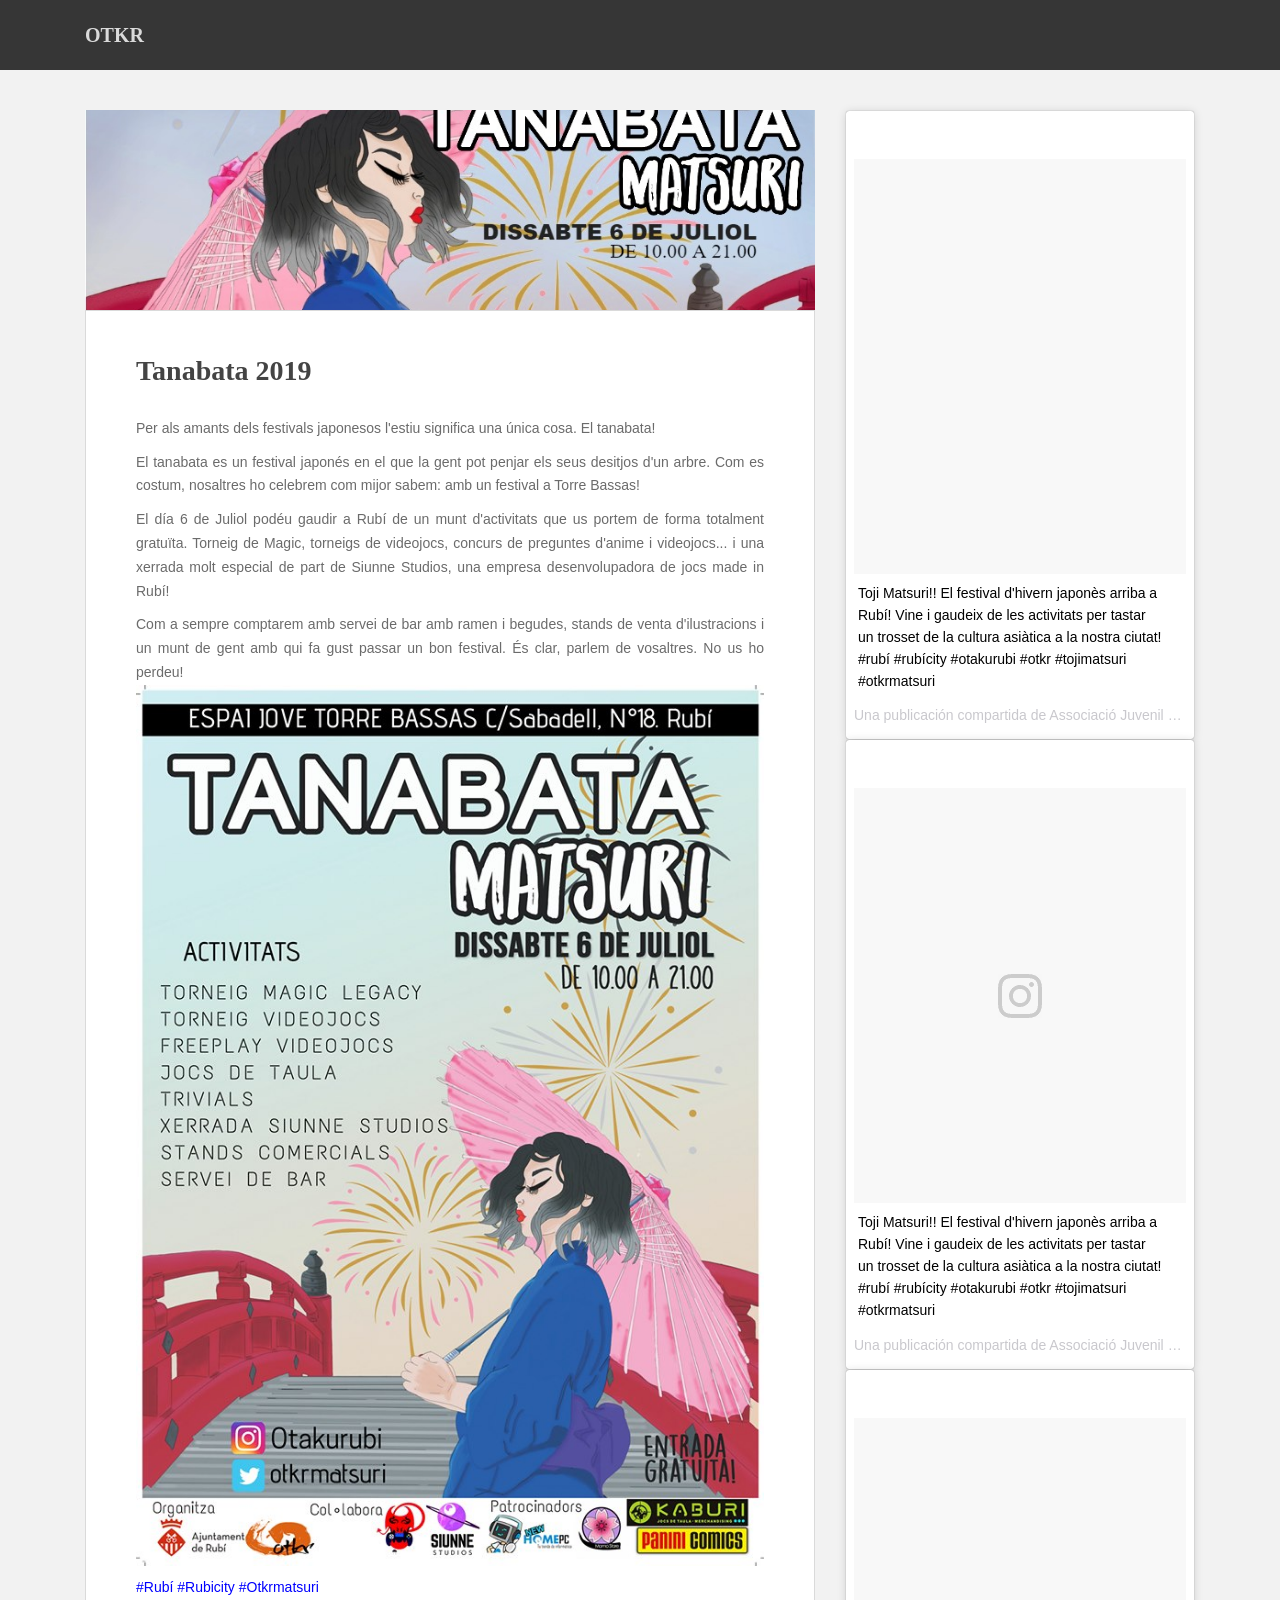
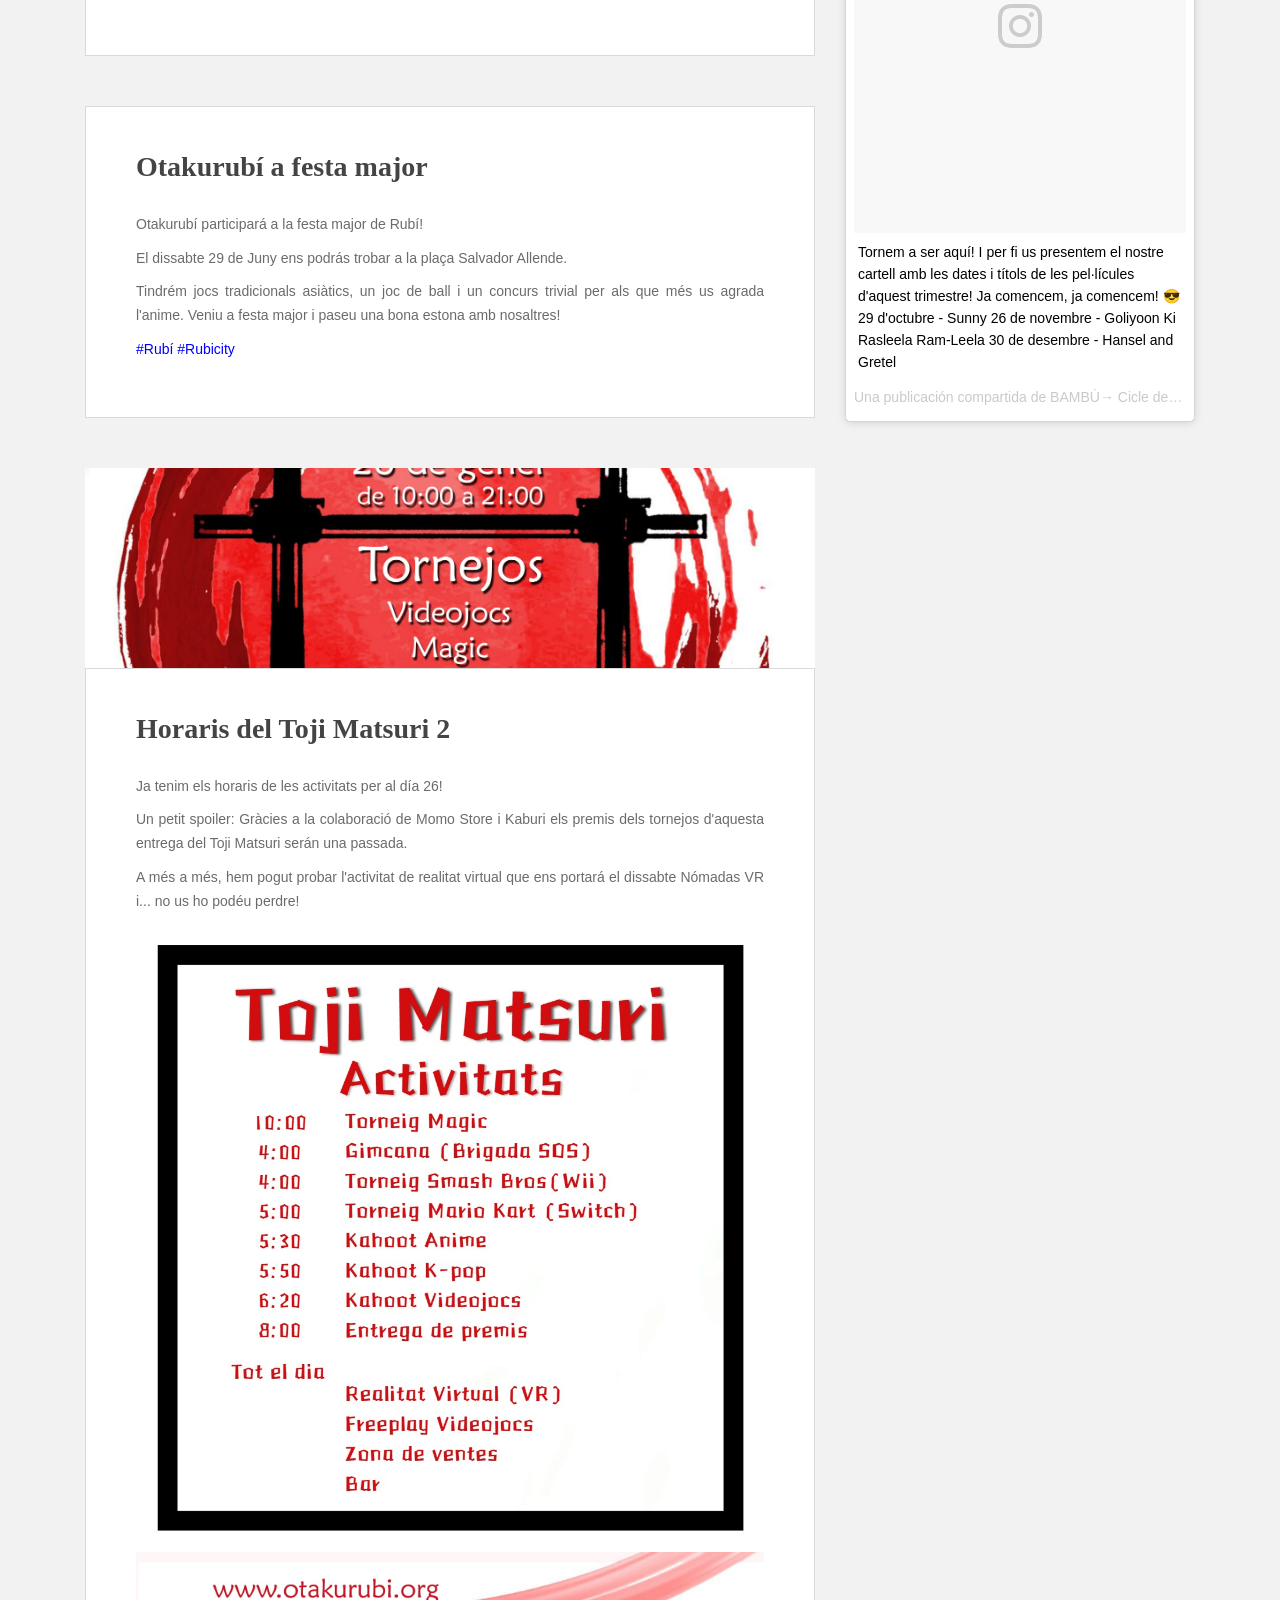
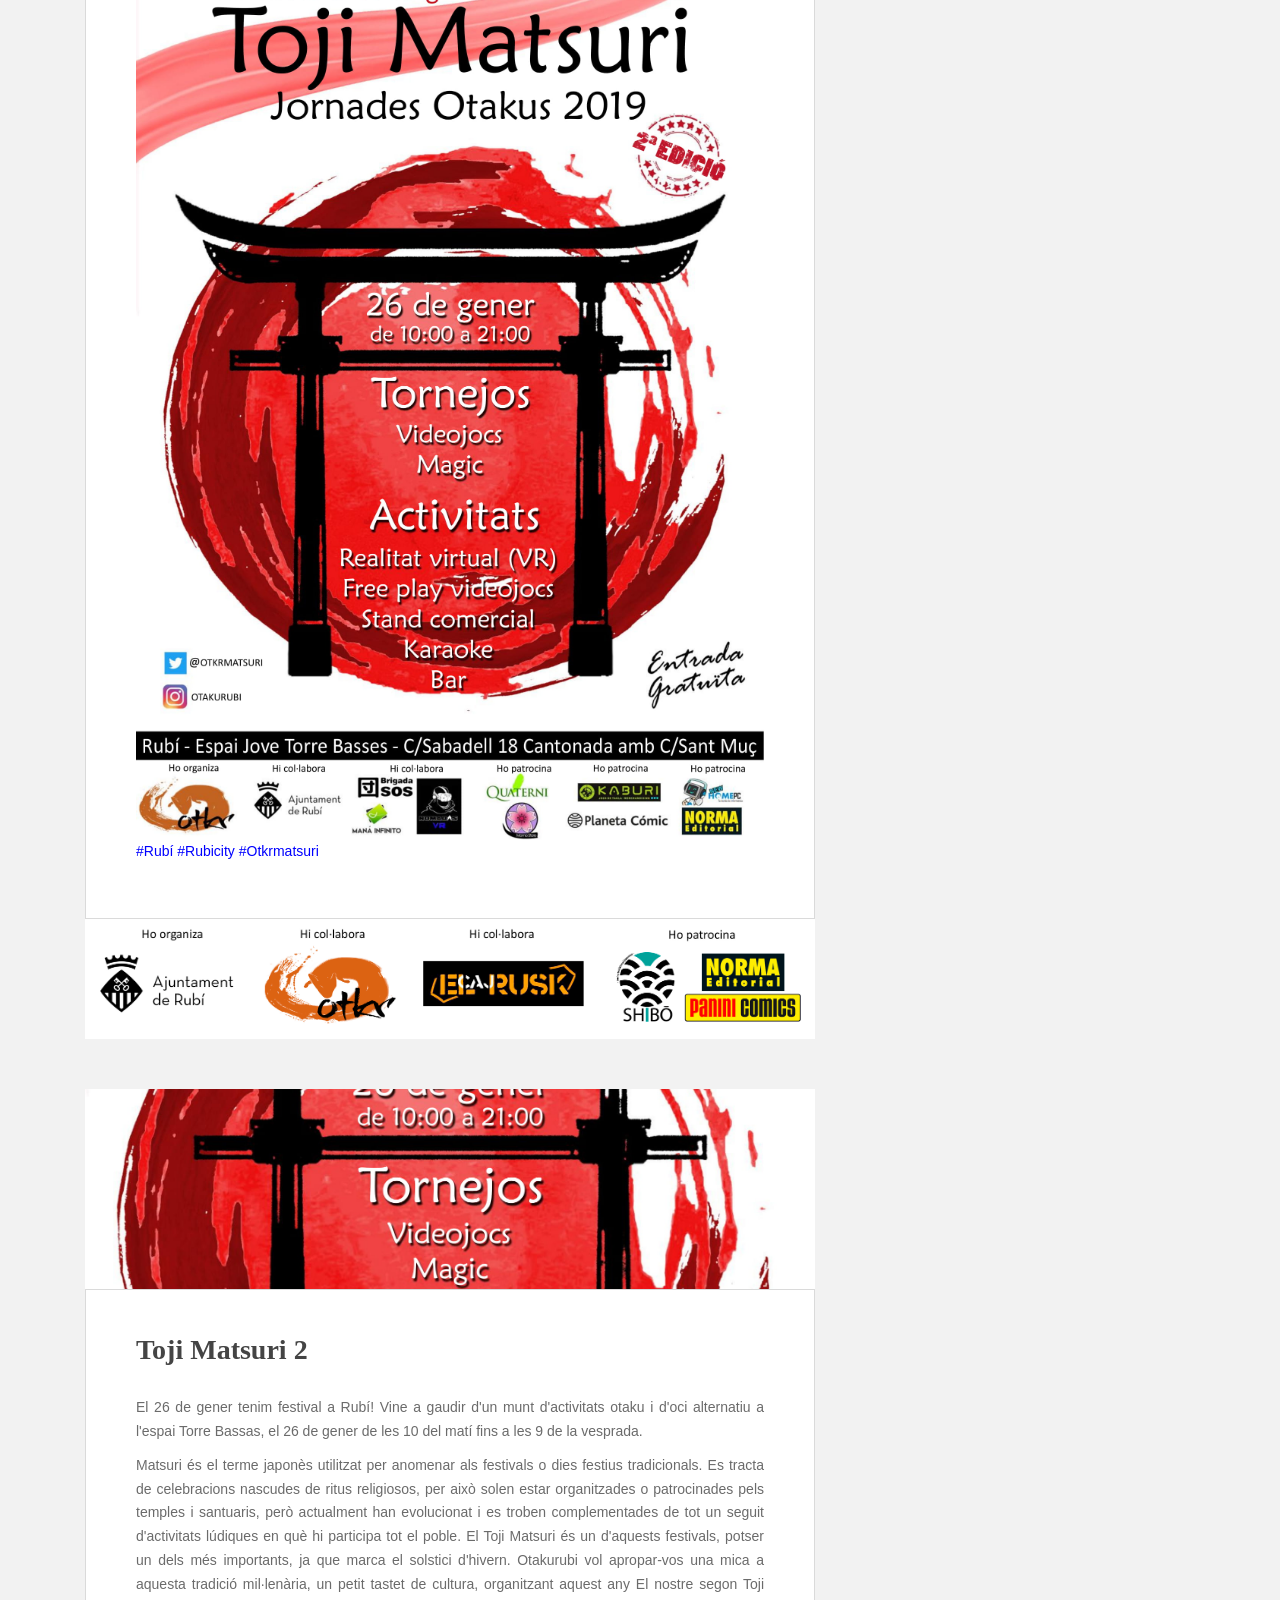
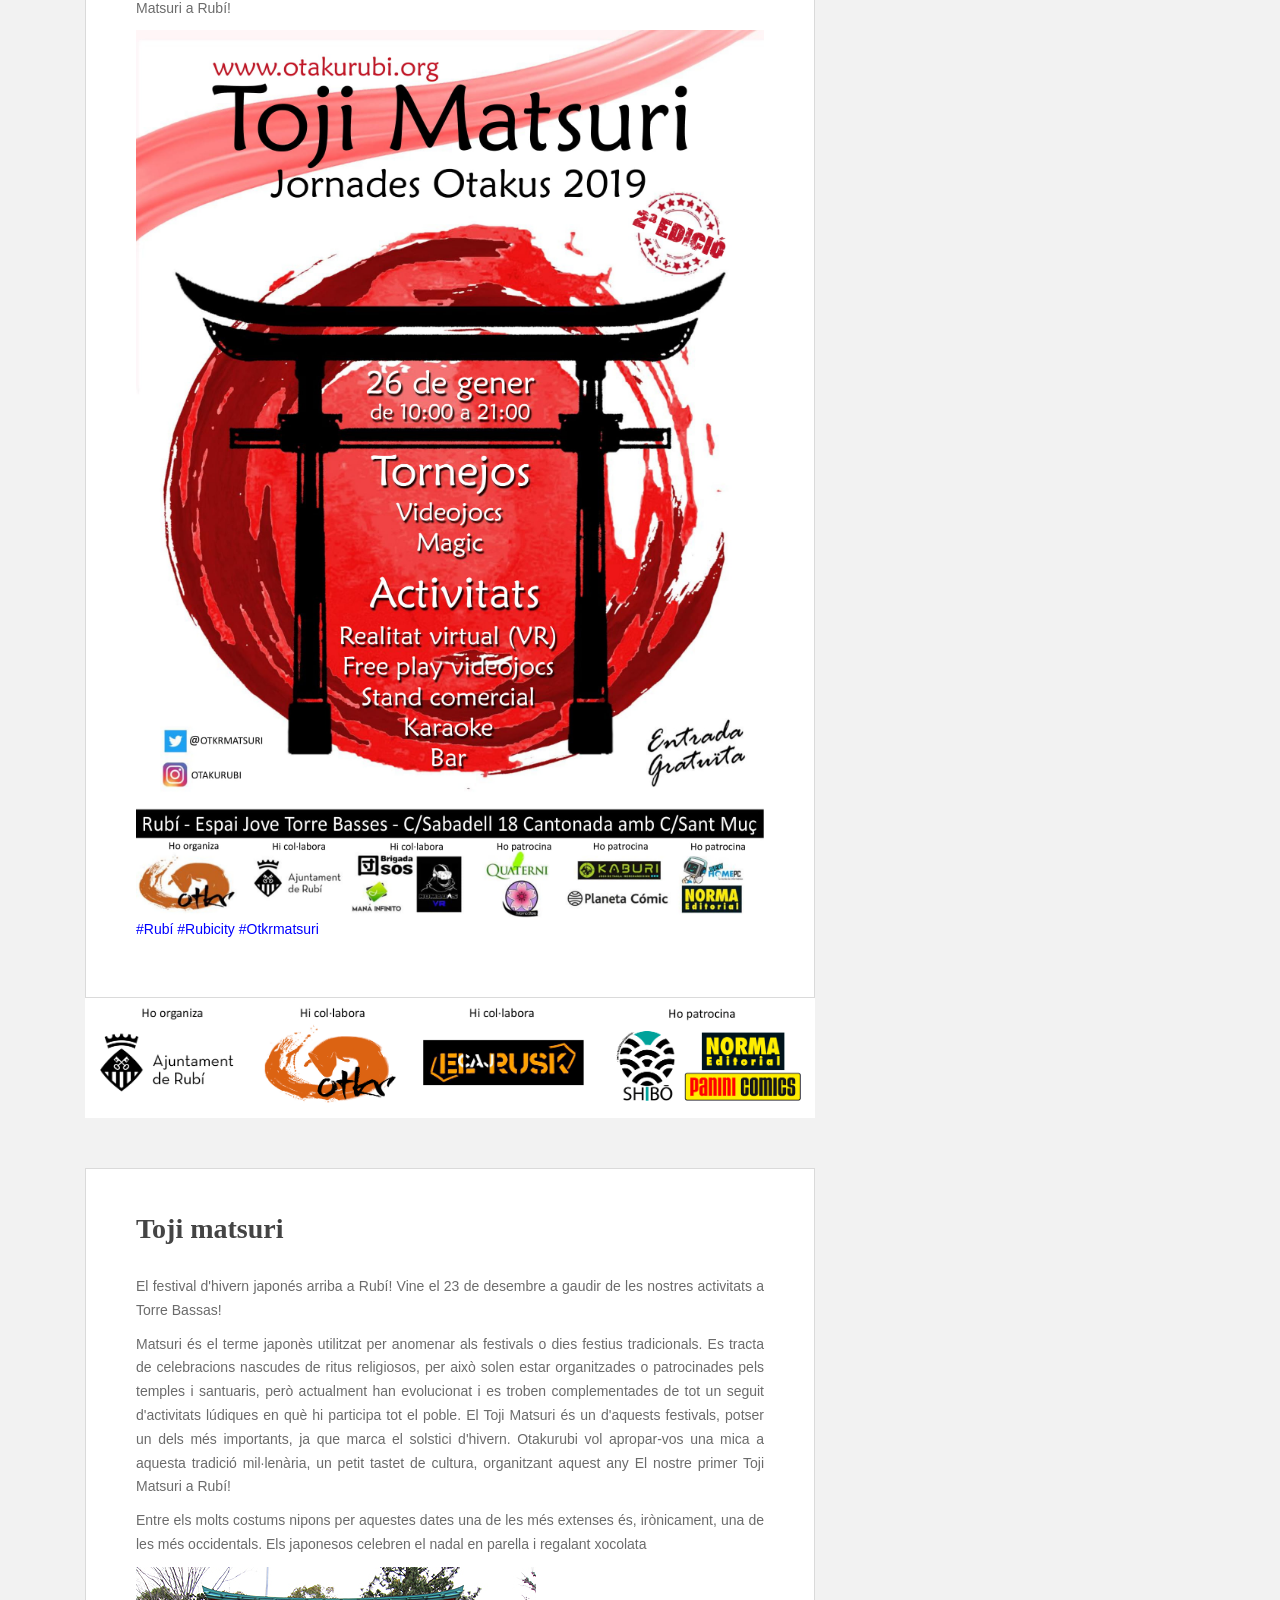
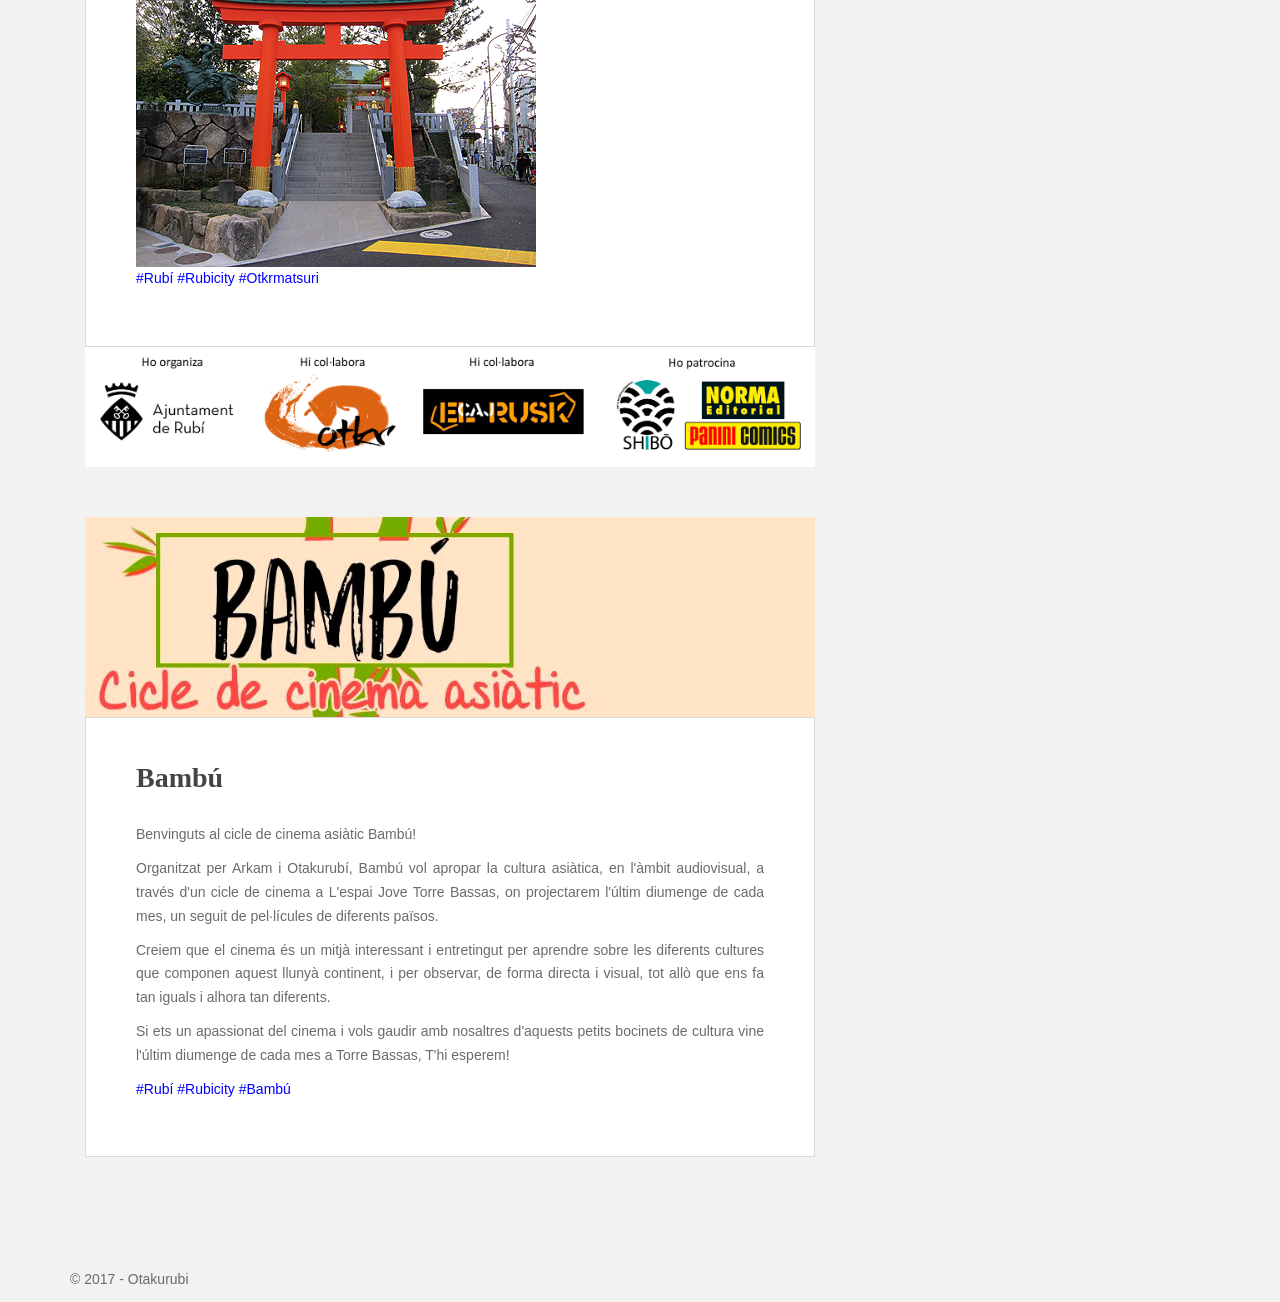
==== index.html @ 257b8c0d "Agregar archivos de proyecto." ====
<!DOCTYPE html>
<!-- saved from url=(0023)http://localhost:58966/ -->
<html style="" class=" js flexbox flexboxlegacy canvas canvastext webgl no-touch geolocation postmessage websqldatabase indexeddb hashchange history draganddrop websockets rgba hsla multiplebgs backgroundsize borderimage borderradius boxshadow textshadow opacity cssanimations csscolumns cssgradients cssreflections csstransforms csstransforms3d csstransitions fontface generatedcontent video audio localstorage sessionstorage webworkers applicationcache svg inlinesvg smil svgclippaths"><head><meta http-equiv="Content-Type" content="text/html; charset=UTF-8">
    
    
    <meta name="viewport" content="width=device-width, initial-scale=1.0">
    <title>Associació juvenil Otakurubí</title>
    <link href="content/bootstrap.css" rel="stylesheet">
<link href="content/site.css" rel="stylesheet">
<link href="content/custom.css" rel="stylesheet">

    <script src="content/modernizr-2.6.2.js.descarga"></script><style>@media print {#ghostery-purple-box {display:none !important}}</style>

    <link href="content/flexslider.css" rel="stylesheet">
	<!-- Global site tag (gtag.js) - Google Analytics -->
	<script async src="https://www.googletagmanager.com/gtag/js?id=UA-10440698-1"></script>
	<script>
	  window.dataLayer = window.dataLayer || [];
	  function gtag(){dataLayer.push(arguments);}
	  gtag('js', new Date());

	  gtag('config', 'UA-10440698-1');
	</script>
</head>
<body class="home blog group-blog infinite-scroll" style="">

    <div id="page" class="hfeed site">
        <header id="masthead" class="site-header" role="banner" style="margin-bottom: 70px;">
            <nav class="navbar navbar-default navbar-fixed-top" role="navigation">
                <div class="container">
                    <div class="row">
                        <div class="site-navigation-inner col-sm-12">
                            <div class="navbar-header">
                                <button type="button" class="btn navbar-toggle" data-toggle="collapse" data-target=".navbar-ex1-collapse">
                                    <span class="sr-only">Toggle navigation</span>
                                    <span class="icon-bar"></span>
                                    <span class="icon-bar"></span>
                                    <span class="icon-bar"></span>
                                </button>

                                <div id="logo">
                                    <h1 class="site-name">
                                        <a class="navbar-brand" href="#">OTKR</a>
                                        
                                    </h1>
                                </div><!-- end of #logo -->
                            </div>
                            <div class="collapse navbar-collapse navbar-ex1-collapse">
                                
                            </div>
                        </div>
                    </div>
                </div>
            </nav><!-- .site-navigation -->
        </header>
        
        <div id="content" class="site-content">
            
            <div class="container body-content">

                <div class="container main-content-area">
                    <div class="row side-pull-left">

                        


<div class="main-content-inner col-sm-12 col-md-8">
    <div id="primary" class="content-area">
        <main id="main" class="site-main" role="main">
		<article id="post-1242" class="post-1241 post type-post status-publish format-standard has-post-thumbnail sticky hentry category-featured tag-sticky-2 tag-template">
                <div class="blog-item-wrap">
                    <div class="imgBanerBlog" style="background-image:url(IMG/Tanabata2019Small.jpg)"></div>
                    <div class="post-inner-content">
                        <header class="entry-header page-header">
                            <h2 class="entry-title"><a href="javascrip:" rel="bookmark">Tanabata 2019</a></h2>
                        </header><!-- .entry-header -->
                        <div class="entry-content">
                            <p>Per als amants dels festivals japonesos l'estiu significa una única cosa. El tanabata!</p>
							<p>El tanabata es un festival japonés en el que la gent pot penjar els seus desitjos d'un arbre. Com es costum, nosaltres ho celebrem com mijor sabem: amb un festival a Torre Bassas!</p>
							<p>El día 6 de Juliol podéu gaudir a Rubí de un munt d'activitats que us portem de forma totalment gratuïta. Torneig de Magic, torneigs de videojocs, concurs de preguntes d'anime i videojocs... i una xerrada molt especial de part de Siunne Studios, una empresa desenvolupadora de jocs made in Rubí!</p>
							<p>Com a sempre comptarem amb servei de bar amb ramen i begudes, stands de venta d'ilustracions i un munt de gent amb qui fa gust passar un bon festival. És clar, parlem de vosaltres. No us ho perdeu!
							<img src="IMG/Tanabata2019.jpg">
                            <p style="color:blue">#Rubí #Rubicity #Otkrmatsuri</p>
                            
                        </div><!-- .entry-content -->
                    </div>
                </div>
            </article>
		<article id="post-1242" class="post-1241 post type-post status-publish format-standard has-post-thumbnail sticky hentry category-featured tag-sticky-2 tag-template">
                <div class="blog-item-wrap">
                    <div class="post-inner-content">
                        <header class="entry-header page-header">
                            <h2 class="entry-title"><a href="javascrip:" rel="bookmark">Otakurubí a festa major</a></h2>
                        </header><!-- .entry-header -->
                        <div class="entry-content">
                            <p>Otakurubí participará a la festa major de Rubí!</p>
							<p>El dissabte 29 de Juny ens podrás trobar a la plaça Salvador Allende.</p>
							<p>Tindrém jocs tradicionals asiàtics, un joc de ball i un concurs trivial per als que més us agrada l'anime. Veniu a festa major i paseu una bona estona amb nosaltres!</p>
                            <p style="color:blue">#Rubí #Rubicity</p>
                            
                        </div><!-- .entry-content -->
                    </div>
                </div>
            </article>
			<article id="post-1242" class="post-1241 post type-post status-publish format-standard has-post-thumbnail sticky hentry category-featured tag-sticky-2 tag-template">
                <div class="blog-item-wrap">
                    <div class="imgBanerBlog" style="background-image:url(IMG/tojimatsuri2.jpg)"></div>
                    <div class="post-inner-content">
                        <header class="entry-header page-header">
                            <h2 class="entry-title"><a href="javascrip:" rel="bookmark">Horaris del Toji Matsuri 2</a></h2>
                        </header><!-- .entry-header -->
                        <div class="entry-content">
                            <p>Ja tenim els horaris de les activitats per al día 26!</p>
							<p>Un petit spoiler: Gràcies a la colaboració de Momo Store i Kaburi els premis dels tornejos d'aquesta entrega del Toji Matsuri serán una passada.</p>
							<p>A més a més, hem pogut probar l'activitat de realitat virtual que ens portará el dissabte Nómadas VR i... no us ho podéu perdre!</p>
							<img src="IMG/TojiMatsuri2Horarios.jpg">
                            <img src="IMG/tojimatsuri2.jpg">
                            <p style="color:blue">#Rubí #Rubicity #Otkrmatsuri</p>
                            
                        </div><!-- .entry-content -->
                    </div>
                    <div class="imgFooterBlog" style="background-image:url(IMG/PiedepaginaLogos.jpg)"></div>
                </div>
            </article>
			<article id="post-1242" class="post-1241 post type-post status-publish format-standard has-post-thumbnail sticky hentry category-featured tag-sticky-2 tag-template">
                <div class="blog-item-wrap">
                    <div class="imgBanerBlog" style="background-image:url(IMG/tojimatsuri2.jpg)"></div>
                    <div class="post-inner-content">
                        <header class="entry-header page-header">
                            <h2 class="entry-title"><a href="javascrip:" rel="bookmark">Toji Matsuri 2</a></h2>
                        </header><!-- .entry-header -->
                        <div class="entry-content">
                            <p>El 26 de gener tenim festival a Rubí! Vine a gaudir d'un munt d'activitats otaku i d'oci alternatiu a l'espai Torre Bassas, el 26 de gener de les 10 del matí fins a les 9 de la vesprada. </p>
                            <p>Matsuri és el terme japonès utilitzat per anomenar als festivals o dies festius tradicionals. Es tracta de celebracions nascudes de ritus religiosos, per això solen estar organitzades o patrocinades pels temples i santuaris, però actualment han evolucionat i es troben complementades de tot un seguit d'activitats lúdiques en què hi participa tot el poble. El Toji Matsuri és un d'aquests festivals, potser un dels més importants, ja que marca el solstici d'hivern. Otakurubi vol apropar-vos una mica a aquesta tradició mil·lenària, un petit tastet de cultura, organitzant aquest any El nostre segon Toji Matsuri a Rubí!</p>
                            <img src="IMG/tojimatsuri2.jpg">
                            <p style="color:blue">#Rubí #Rubicity #Otkrmatsuri</p>
                            
                        </div><!-- .entry-content -->
                    </div>
                    <div class="imgFooterBlog" style="background-image:url(IMG/PiedepaginaLogos.jpg)"></div>
                </div>
            </article>
            <article id="post-1241" class="post-1241 post type-post status-publish format-standard has-post-thumbnail sticky hentry category-featured tag-sticky-2 tag-template">
                <div class="blog-item-wrap">
                    <div class="post-inner-content">
                        <header class="entry-header page-header">
                            <h2 class="entry-title"><a href="javascrip:" rel="bookmark">Toji matsuri</a></h2>
                        </header><!-- .entry-header -->
                        <div class="entry-content">
                            <p>El festival d'hivern japonés arriba a Rubí! Vine el 23 de desembre a gaudir de les nostres activitats a Torre Bassas! </p>
                            <p>Matsuri és el terme japonès utilitzat per anomenar als festivals o dies festius tradicionals. Es tracta de celebracions nascudes de ritus religiosos, per això solen estar organitzades o patrocinades pels temples i santuaris, però actualment han evolucionat i es troben complementades de tot un seguit d'activitats lúdiques en què hi participa tot el poble. El Toji Matsuri és un d'aquests festivals, potser un dels més importants, ja que marca el solstici d'hivern. Otakurubi vol apropar-vos una mica a aquesta tradició mil·lenària, un petit tastet de cultura, organitzant aquest any El nostre primer Toji Matsuri a Rubí!</p>
                            <p>Entre els molts costums nipons per aquestes dates una de les més extenses és, irònicament, una de les més occidentals. Els japonesos celebren el nadal en parella i regalant xocolata</p>
                            <img src="content/img_2198.jpg">
                            <p style="color:blue">#Rubí #Rubicity #Otkrmatsuri</p>
                            
                        </div><!-- .entry-content -->
                    </div>
                    <div class="imgFooterBlog" style="background-image:url(IMG/PiedepaginaLogos.jpg)"></div>
                </div>
            </article>
            <article id="post-1241" class="post-1241 post type-post status-publish format-standard has-post-thumbnail sticky hentry category-featured tag-sticky-2 tag-template">
                <div class="blog-item-wrap">
                    <div class="imgBanerBlog" style="background-image:url(IMG/loboBambu.jpg)"></div>
                    <div class="post-inner-content">
                        <header class="entry-header page-header">
                            <h2 class="entry-title"><a href="javascrip:" rel="bookmark">Bambú</a></h2>
                        </header><!-- .entry-header -->
                        <div class="entry-content">
                            <p>Benvinguts al cicle de cinema asiàtic Bambú!</p>
                            <p>Organitzat per Arkam i Otakurubí, Bambú vol apropar la cultura asiàtica, en l'àmbit audiovisual, a través d'un cicle de cinema a L'espai Jove Torre Bassas, on projectarem l'últim diumenge de cada mes, un seguit de pel·lícules de diferents països.</p>
                            <p>Creiem que el cinema és un mitjà interessant i entretingut per aprendre sobre les diferents cultures que componen aquest llunyà continent, i per observar, de forma directa i visual, tot allò que ens fa tan iguals i alhora tan diferents.</p>
                            <p>Si ets un apassionat del cinema i vols gaudir amb nosaltres d'aquests petits bocinets de cultura vine l'últim diumenge de cada mes a Torre Bassas, T'hi esperem!</p>
                            <p style="color:blue">#Rubí #Rubicity #Bambú</p>
                            
                        </div><!-- .entry-content -->
                    </div>
                </div>
            </article><!-- #post-## -->
            <!-- #post-## -->
            
            
        </main><!-- #main -->
    </div><!-- #primary -->

</div><!-- close .main-content-inner -->

<!-- https://www.instagram.com/p/Bsoez0GHmIy/ -->

<div class="main-content-inner col-sm-12 col-md-4">
	<blockquote class="instagram-media" data-instgrm-captioned data-instgrm-version="7" style="background:#FFF; border:0; border-radius:3px; box-shadow:0 0 1px 0 rgba(0,0,0,0.5),0 1px 10px 0 rgba(0,0,0,0.15); margin: 1px; max-width:658px; padding:0; width:99.375%; width:-webkit-calc(100% - 2px); width:calc(100% - 2px);">
        <div style="padding:8px;">
            <div style="background:#F8F8F8; line-height:0; margin-top:40px; padding:62.5% 0; text-align:center; width:100%;">
                <div style="background:url("IMG/tojimatsuri2.jpg"); display:block; height:44px; margin:0 auto -44px; position:relative; top:-22px; width:44px;"></div>
            </div> <p style="margin:8px 0 0 0; padding:0 4px;"> <a href="https://www.instagram.com/p/Bsoez0GHmIy/" style="color:#000; font-family:Arial,sans-serif; font-size:14px; font-style:normal; font-weight:normal; line-height:17px; text-decoration:none; word-wrap:break-word;" target="_blank">Toji Matsuri!! El festival d&#39;hivern japonès arriba a Rubí! Vine i gaudeix de les activitats per tastar un trosset de la cultura asiàtica a la nostra ciutat! #rubí #rubícity #otakurubi #otkr #tojimatsuri #otkrmatsuri</a></p> <p style="color:#c9c8cd; font-family:Arial,sans-serif; font-size:14px; line-height:17px; margin-bottom:0; margin-top:8px; overflow:hidden; padding:8px 0 7px; text-align:center; text-overflow:ellipsis; white-space:nowrap;">
                Una publicación compartida de Associació Juvenil OTKR (@@otakurubi) el <time style="font-family:Arial,sans-serif; font-size:14px; line-height:17px;" datetime="2017-12-05T08:42:07+00:00">5 de Dic de 2017 a la(s) 12:42 PST</time>
            </p>
        </div>
    </blockquote>
    <blockquote class="instagram-media" data-instgrm-captioned data-instgrm-version="7" style="background:#FFF; border:0; border-radius:3px; box-shadow:0 0 1px 0 rgba(0,0,0,0.5),0 1px 10px 0 rgba(0,0,0,0.15); margin: 1px; max-width:658px; padding:0; width:99.375%; width:-webkit-calc(100% - 2px); width:calc(100% - 2px);">
        <div style="padding:8px;">
            <div style="background:#F8F8F8; line-height:0; margin-top:40px; padding:62.5% 0; text-align:center; width:100%;">
                <div style="background:url([data-uri]); display:block; height:44px; margin:0 auto -44px; position:relative; top:-22px; width:44px;"></div>
            </div> <p style="margin:8px 0 0 0; padding:0 4px;"> <a href="https://www.instagram.com/p/BcUHGSrhuIU/" style="color:#000; font-family:Arial,sans-serif; font-size:14px; font-style:normal; font-weight:normal; line-height:17px; text-decoration:none; word-wrap:break-word;" target="_blank">Toji Matsuri!! El festival d&#39;hivern japonès arriba a Rubí! Vine i gaudeix de les activitats per tastar un trosset de la cultura asiàtica a la nostra ciutat! #rubí #rubícity #otakurubi #otkr #tojimatsuri #otkrmatsuri</a></p> <p style="color:#c9c8cd; font-family:Arial,sans-serif; font-size:14px; line-height:17px; margin-bottom:0; margin-top:8px; overflow:hidden; padding:8px 0 7px; text-align:center; text-overflow:ellipsis; white-space:nowrap;">
                Una publicación compartida de Associació Juvenil OTKR (@@otakurubi) el <time style="font-family:Arial,sans-serif; font-size:14px; line-height:17px;" datetime="2017-12-05T08:42:07+00:00">5 de Dic de 2017 a la(s) 12:42 PST</time>
            </p>
        </div>
    </blockquote>
    <blockquote class="instagram-media" data-instgrm-captioned data-instgrm-version="7" style="background:#FFF; border:0; border-radius:3px; box-shadow:0 0 1px 0 rgba(0,0,0,0.5),0 1px 10px 0 rgba(0,0,0,0.15); margin: 1px; max-width:658px; padding:0; width:99.375%; width:-webkit-calc(100% - 2px); width:calc(100% - 2px);">
        <div style="padding:8px;">
            <div style="background:#F8F8F8; line-height:0; margin-top:40px; padding:62.58169934640523% 0; text-align:center; width:100%;">
                <div style="background:url([data-uri]); display:block; height:44px; margin:0 auto -44px; position:relative; top:-22px; width:44px;"></div>
            </div> <p style="margin:8px 0 0 0; padding:0 4px;"> <a href="https://www.instagram.com/p/BajaVX6nkO3/" style="color:#000; font-family:Arial,sans-serif; font-size:14px; font-style:normal; font-weight:normal; line-height:17px; text-decoration:none; word-wrap:break-word;" target="_blank">Tornem a ser aquí! I per fi us presentem el nostre cartell amb les dates i títols de les pel·lícules d&#39;aquest trimestre! Ja comencem, ja comencem! 😎 29 d&#39;octubre - Sunny 26 de novembre - Goliyoon Ki Rasleela Ram-Leela 30 de desembre - Hansel and Gretel</a></p> <p style="color:#c9c8cd; font-family:Arial,sans-serif; font-size:14px; line-height:17px; margin-bottom:0; margin-top:8px; overflow:hidden; padding:8px 0 7px; text-align:center; text-overflow:ellipsis; white-space:nowrap;">Una publicación compartida de BAMBÚ→ Cicle de cinema asiàtic (@@ccabambu) el <time style="font-family:Arial,sans-serif; font-size:14px; line-height:17px;" datetime="2017-10-22T14:16:01+00:00">22 de Oct de 2017 a la(s) 7:16 PDT</time></p>
        </div>
    </blockquote>
    <script async="" defer="" src="content/embeds.js.descarga"></script>
</div>

                        
                    </div><!-- close .row -->
                </div>


                <hr>
                <footer>
                    <p>© 2017 - Otakurubi</p>
                </footer>
            </div>
        </div>

    </div>

    <script src="content/jquery-1.10.2.js.descarga"></script>

    <script src="content/bootstrap.js.descarga"></script>
<script src="content/respond.js.descarga"></script>

    

<!-- Visual Studio Browser Link -->
<script type="application/json" id="__browserLink_initializationData">
    {"appName":"Chrome","requestId":"081233d9c78a4c979f58d828bb12b8c8"}
</script>
<script type="text/javascript" src="content/browserLink" async="async"></script>
<!-- End Browser Link -->





</body></html>
---- content/site.css ----
﻿/*body {
    padding-top: 50px;
    padding-bottom: 20px;
}*/

/* Set padding to keep content from hitting the edges */
.body-content {
    padding-left: 15px;
    padding-right: 15px;
}

/* Override the default bootstrap behavior where horizontal description lists 
   will truncate terms that are too long to fit in the left column 
*/
.dl-horizontal dt {
    white-space: normal;
}

/* Set width on the form input elements since they're 100% wide by default */
input,
select,
textarea {
    max-width: 280px;
}


/*--------------------------------------------------------*/
body {
    color: #6B6B6B;
    background-color: #F2F2F2;
    word-wrap: break-word;
    font-family: 'Open Sans', sans-serif;
    line-height: 1.7;
    font-size: 14px;
}

a {
    color: #DA4453;
    text-decoration: none;
    -webkit-transition: all 0.3s;
    -moz-transition: all 0.3s;
    -o-transition: all 0.3s;
    transition: all 0.3s;
}

    a:hover,
    a:focus {
        color: #DADADA;
        text-decoration: none;
    }

    a:focus {
        outline: thin dotted;
        outline: 5px auto -webkit-focus-ring-color;
        outline-offset: -2px;
    }

pre {
    width: 100%; /* specify width */
    white-space: pre-wrap; /* CSS3 browsers */
    white-space: -moz-pre-wrap !important; /* 1999+ Mozilla */
    white-space: -pre-wrap; /* Opera 4 thru 6 */
    white-space: -o-pre-wrap; /* Opera 7 and up */
    word-wrap: break-word; /* IE 5.5+ and up */
}

h1, h2, h3, h4, h5, h6, .h1, .h2, .h3, .h4, .h5, .h6 {
    color: #DA4453;
    font-weight: 700;
    font-family: 'Roboto Slab', serif;
}

h1,
.h1 {
    font-size: 28px;
}

h2,
.h2 {
    font-size: 24px;
}

h3,
.h3 {
    font-size: 20px;
}

h4,
.h4 {
    font-size: 16px;
}

h5,
.h5 {
    font-size: 14px;
}

h6,
.h6 {
    font-size: 13px;
}

img {
    height: auto; /* Make sure images are scaled correctly. */
    max-width: 100%; /* Adhere to container width. */
}

button,
input,
select,
textarea {
    font-size: 100%; /* Corrects font size not being inherited in all browsers */
    margin: 0; /* Addresses margins set differently in IE6/7, F3/4, S5, Chrome */
    vertical-align: baseline; /* Improves appearance and consistency in all browsers */
    *vertical-align: middle; /* Improves appearance and consistency in all browsers */
}

    input[type="checkbox"],
    input[type="radio"] {
        padding: 0; /* Addresses excess padding in IE8/9 */
    }

    input[type="search"] {
        -webkit-appearance: textfield; /* Addresses appearance set to searchfield in S5, Chrome */
        -webkit-box-sizing: content-box; /* Addresses box sizing set to border-box in S5, Chrome (include -moz to future-proof) */
        -moz-box-sizing: content-box;
        box-sizing: content-box;
    }

        input[type="search"]::-webkit-search-decoration { /* Corrects inner padding displayed oddly in S5, Chrome on OSX */
            -webkit-appearance: none;
        }

    button::-moz-focus-inner,
    input::-moz-focus-inner { /* Corrects inner padding and border displayed oddly in FF3/4 www.sitepen.com/blog/2008/05/14/the-devils-in-the-details-fixing-dojos-toolbar-buttons/ */
        border: 0;
        padding: 0;
    }

    input[type="text"],
    input[type="email"],
    input[type="tel"],
    input[type="url"],
    input[type="password"],
    input[type="search"],
    textarea {
        color: #666;
        border: 1px solid #E8E8E8;
        border-radius: 3px;
    }

        input[type="text"]:focus,
        input[type="email"]:focus,
        input[type="tel"]:focus,
        input[type="url"]:focus,
        input[type="password"]:focus,
        input[type="search"]:focus,
        textarea:focus {
            color: #111;
        }

    input[type="text"],
    input[type="email"],
    input[type="tel"],
    input[type="url"],
    input[type="password"],
    input[type="search"] {
        padding: 3px;
    }

textarea {
    overflow: auto; /* Removes default vertical scrollbar in IE6/7/8/9 */
    padding-left: 3px;
    vertical-align: top; /* Improves readability and alignment in all browsers */
    width: 100%;
}


/* Alignment */
.alignleft {
    display: inline;
    float: left;
    margin-right: 1.5em;
}

.alignright {
    display: inline;
    float: right;
    margin-left: 1.5em;
}

.aligncenter {
    clear: both;
    display: block;
    margin: 0 auto;
}

/* Layout */
.side-pull-left .main-content-inner {
    float: left;
}

.side-pull-right .main-content-inner {
    float: right;
}

.no-sidebar #secondary, .full-width #secondary {
    display: none;
}

.no-sidebar .main-content-inner {
    float: none;
    margin: 0 auto;
}

.full-width .main-content-inner {
    width: 100%;
}
/* Text meant only for screen readers */
.screen-reader-text {
    clip: rect(1px, 1px, 1px, 1px);
    position: absolute !important;
}

    .screen-reader-text:hover,
    .screen-reader-text:active,
    .screen-reader-text:focus {
        background-color: #f1f1f1;
        border-radius: 3px;
        box-shadow: 0 0 2px 2px rgba(0, 0, 0, 0.6);
        clip: auto !important;
        color: #21759b;
        display: block;
        font-size: 14px;
        font-weight: bold;
        height: auto;
        left: 5px;
        line-height: normal;
        padding: 15px 23px 14px;
        text-decoration: none;
        top: 5px;
        width: auto;
        z-index: 100000; /* Above WP toolbar */
    }

/* Clearing floats */
.clear:before,
.clear:after,
.gallery:before,
.gallery:after,
.entry-content:before,
.entry-content:after,
.comment-content:before,
.comment-content:after,
.site-header:before,
.site-header:after,
.site-content:before,
.site-content:after,
.site-footer:before,
.site-footer:after,
.home-widget-area:before {
    content: '';
    display: table;
}

.clear:after,
.entry-content:after,
.gallery:after,
.comment-content:after,
.site-header:after,
.site-content:after,
.site-footer:after,
.home-widget-area:before {
    clear: both;
}

/* =Content
----------------------------------------------- */

.sticky {
}

.hentry {
    margin: 0;
}

.byline,
.updated {
    display: none;
}

.single .byline,
.group-blog .byline {
    display: inline;
    margin-right: 0;
}

.page-content,
.entry-content,
.entry-summary {
    margin: 1.5em 0 0;
}

.page-links {
    clear: both;
    margin: 0 0 1.5em;
}

.main-content-area {
    margin-top: 40px;
    margin-bottom: 40px;
}
/* =Post styling
----------------------------------------------- */
.entry-meta a {
    font-size: 13px;
    color: #6B6B6B;
}

.entry-meta {
    margin-bottom: 30px;
}

footer.entry-meta {
    margin-bottom: 0;
}

.page-header {
    margin-top: 0;
    border-bottom: 0;
    padding-bottom: 0;
}

.entry-meta .fa {
    font-size: 14px;
    margin-right: 3px;
}

.entry-meta span {
    margin-right: 10px;
}

.entry-title {
    color: #444;
    font-size: 28px;
    margin-bottom: 30px;
}

    .entry-title a {
        color: #444;
    }

        .entry-title a:hover {
            color: #DA4453;
        }

.btn.btn-default.read-more,
a.more-link {
    float: right;
    margin-top: 10px;
    font-size: 12px;
    padding: 11px 13px;
    border-radius: 4px;
}

.search .entry-summary > p:last-child:after {
    content: "";
    display: block;
    clear: both;
}

hr.section-divider {
    border-color: #E8E8E8;
    margin-top: 50px;
    margin-bottom: 50px;
}
/* author */
.author-bio {
    clear: both;
    width: 100%;
    padding-top: 35px;
    padding-bottom: 35px;
}

    .author-bio .avatar {
        float: left;
    }

.author-bio-content h4 {
    font-size: 14px;
    margin-top: 0;
}

.author-bio .author-bio-content {
    margin-left: 74px;
}

.secondary-content-box {
    padding-top: 0;
    padding-bottom: 0;
}

.single-view,
.blog-item-wrap {
    margin-bottom: 50px;
}

.post-inner-content {
    padding: 45px 50px;
    background-color: #fff;
    border: 1px solid #dadada;
    border-top: none;
}

    body.archive .post-inner-content,
    body.blog .post-inner-content,
    .post-inner-content:first-child {
        border-top: 1px solid #dadada;
        ;
    }

.entry-title {
    margin-top: 0;
}

.says {
    display: none;
}

.comment-author .fn,
.author-bio h4,
.comment-reply-title {
    text-transform: uppercase;
    font-weight: 700;
}

#bbp-single-user-details #bbp-user-avatar img.avatar {
    position: relative;
    left: 0;
    top: 0;
}

/* =Singe Post/Page Pagination
----------------------------------------------- */
.page-links span {
    display: inline-block;
    color: #fff;
    background-color: #DA4453;
    border-radius: 4px;
    padding: 2px 10px;
    margin-left: 2px;
}

.page-links a span {
    background-color: inherit;
    border: 1px solid #E8E8E8;
    color: #DA4453;
    -webkit-transition: all 0.5s;
    -moz-transition: all 0.5s;
    -o-transition: all 0.5s;
    transition: all 0.5s;
}

.page-links a:hover span {
    background-color: #DA4453;
    border: 1px solid #DA4453;
    color: #fff;
}

.pagination .fa-chevron-left,
.pagination .fa-chevron-right {
    font-size: 12px;
}

.pagination li a {
    color: #DA4453;
}

.pagination li:hover a {
    color: #DA4453;
}

.pagination > .active > a,
.pagination > .active > span,
.pagination > .active > a:hover,
.pagination > .active > span:hover,
.pagination > .active > a:focus,
.pagination > .active > span:focus {
    color: #FFF;
    background-color: #DA4453;
    border-color: #DA4453;
}

.pagination > li > a,
.pagination > li > span {
    padding: 9px 14px;
    border-color: #dadada;
}

.bottom-pagination {
    text-align: center;
}

/* =Asides
----------------------------------------------- */

.blog .format-aside .entry-title,
.archive .format-aside .entry-title {
    display: none;
}

/* =Media
----------------------------------------------- */

.page-content img.wp-smiley,
.entry-content img.wp-smiley,
.comment-content img.wp-smiley {
    border: none;
    margin-bottom: 0;
    margin-top: 0;
    padding: 0;
}

.single-featured {
    -webkit-transition: opacity 0.3s linear;
    -moz-transition: opacity 0.3s linear;
    -o-transition: opacity 0.3s linear;
    transition: opacity 0.3s linear;
    display: block;
    margin: auto;
}

    .single-featured:hover {
        opacity: 0.8;
    }

.wp-caption {
    border: 1px solid #ccc;
    margin-bottom: 1.5em;
    max-width: 100%;
}

    .wp-caption img[class*="wp-image-"] {
        display: block;
    }

.wp-caption-text {
    text-align: center;
}

.wp-caption .wp-caption-text {
    margin: 0.8075em 0;
}

/* Make sure embeds and iframes fit their containers */
embed,
iframe,
object {
    max-width: 100%;
}

/* =Widgets
----------------------------------------------- */

/* Make sure select elements fit in widgets */
.widget select {
    max-width: 100%;
}
/* Search widget */
.widget_search .search-submit {
    display: none;
}

.widget ul li {
    list-style: none;
    border-bottom: 1px solid #F2F2F2;
    margin-bottom: 10px;
    padding-bottom: 10px;
}

.widget_nav_menu ul li {
    padding-bottom: 0;
    margin-bottom: 0;
    border-bottom: 0 none;
}

    .widget_nav_menu ul li a {
        border-bottom: 1px solid #F2F2F2;
        padding-top: 10px;
        padding-bottom: 10px;
        display: block;
    }

.widget_nav_menu ul.sub-menu a {
    padding-left: 10px;
    border-left: 1px solid #F2F2F2;
}

.widget ul {
    padding: 0;
    line-height: 18px;
    font-size: 14px;
}

    .widget ul.nav.nav-tabs {
        padding: 0;
    }

#secondary .widget {
    margin-bottom: 50px;
    color: #C1C0C0;
    overflow: hidden;
}

    #secondary .widget:last-child {
        margin-bottom: 0px;
    }

.tab-content ul li {
    list-style: none;
}

#secondary .widget_archive ul li:before,
#secondary .widget_categories ul li:before,
#secondary .widget_recent_comments ul li:before {
    font-family: fontawesome;
    margin-right: 10px;
}

#secondary .widget_archive ul li:before {
    content: '\f073';
}

#secondary .widget_categories ul li:before {
    content: '\f115';
}

#secondary .widget_recent_comments ul li:before {
    content: '\f0e5';
}

.well {
    background-color: #fff;
    padding: 30px;
    border: 1px solid #DADADA;
    overflow: hidden;
    clear: both;
}

#secondary .widget > h3 {
    font-size: 14px;
    text-transform: uppercase;
    margin-bottom: 25px;
    margin-top: 0;
    color: #636467;
}

#secondary .widget a {
    color: #C1C0C0;
}

    #secondary .widget a:hover {
        color: #DA4453;
    }

.widget ul ul {
    padding: 20px 10px 0 10px;
}

    .widget ul ul.sub-menu {
        padding: 0 0 0 10px;
    }

.widget #social ul li {
    border-bottom: 0;
}

.not-found-widget {
    margin-top: 30px;
}

@media (max-width: 767px) {
    #secondary {
        clear: both;
    }
}

/* Custom Category Widget */
.cats-widget ul li span {
    float: right;
}
/* Recent Post widgets */
.popular-posts-wrapper:after {
    content: "";
    display: block;
    clear: both;
}

.popular-posts-wrapper .post {
    float: left;
    clear: both;
    margin-bottom: 20px;
}

    .popular-posts-wrapper .post .post-image {
        width: 60px;
        height: 60px;
        float: left;
        display: block;
        border-radius: 4px;
        -webkit-border-radius: 4px;
        background-color: #DADADA;
        background-position: center center;
        background-repeat: no-repeat;
        overflow: hidden;
    }

        .popular-posts-wrapper .post .post-image img {
            border-radius: 4px;
            opacity: 1;
            -webkit-transition: opacity 0.5s;
            -moz-transition: opacity 0.5s;
            -o-transition: opacity 0.5s;
            transition: opacity 0.5s;
        }

            .popular-posts-wrapper .post .post-image img:hover {
                opacity: 0.6 !important;
            }

    .popular-posts-wrapper .post .post-content {
        margin-left: 80px;
    }

.widget .post-content > span {
    display: block;
}

#secondary .widget .post-content a {
    color: #DA4453;
}

    #secondary .widget .post-content a:hover {
        color: #DADADA;
    }

.widget .post-content span {
    font-size: 12px;
}

.tagcloud {
    margin-top: 25px;
}

    .tagcloud a {
        padding: 6px 7px;
        margin-right: 0;
        margin-bottom: 4px;
        line-height: 100%;
        display: inline-block;
        color: #FFF !important;
        background-color: #DADADA;
        border-radius: 3px;
        -webkit-border-radius: 3px;
        font-size: 12px !important;
    }

        .tagcloud a:hover {
            background-color: #DA4453;
            border-color: #DA4453;
        }

/* =Buttons
----------------------------------------------- */
.btn-default, .label-default, .woocommerce #respond input#submit,
.woocommerce a.button, .woocommerce button.button, .woocommerce input.button,
.woocommerce #respond input#submit.alt, .woocommerce a.button.alt,
.woocommerce button.button.alt, .woocommerce input.button.alt,
a.more-link {
    background-color: #DA4453;
    border-color: #DA4453;
    -webkit-transition: background-color 0.3s linear;
    -moz-transition: background-color 0.3s linear;
    -o-transition: background-color 0.3s linear;
    transition: background-color 0.3s linear;
}

    .btn-default:hover,
    .label-default[href]:hover,
    .label-default[href]:focus,
    .btn-default:hover, .btn-default:focus,
    .btn-default:active,
    .btn-default.active,
    #image-navigation .nav-previous a:hover,
    #image-navigation .nav-next a:hover, .woocommerce #respond input#submit:hover,
    .woocommerce #respond input#submit.alt:hover, .woocommerce a.button:hover, .woocommerce button.button:hover, .woocommerce input.button:hover,
    .woocommerce a.button.alt:hover, .woocommerce button.button.alt:hover, .woocommerce input.button.alt:hover,
    a.more-link:hover {
        background-color: #363636;
        border-color: #363636;
        color: #FFF;
    }

.btn.btn-default, .woocommerce #respond input#submit, .woocommerce a.button,
.woocommerce button.button, .woocommerce input.button,
a.more-link {
    color: #FFF;
    text-transform: uppercase;
}

.input-group-btn:last-child > .btn {
    margin-left: 0;
}

button, .button {
    background-color: #DA4453;
    border: none;
    text-transform: uppercase;
    -webkit-border-radius: 4px;
    border-radius: 4px;
    color: #fff;
    font-size: 12px;
    padding: 5px 12px;
    -webkit-transition: background-color 0.3s linear;
    -moz-transition: background-color 0.3s linear;
    -o-transition: background-color 0.3s linear;
    transition: background-color 0.3s linear;
}

    button:hover, .button:hover {
        background-color: #363636;
    }

#subscription-toggle {
    float: right;
}
/* =Infinite Scroll
----------------------------------------------- */

/* Globally hidden elements when Infinite Scroll is supported and in use. */
.infinite-scroll .pagination, /* Older / Newer Posts Navigation (always hidden) */
.infinite-scroll.neverending .site-footer { /* Theme Footer (when set to scrolling) */
    display: none;
}

/* When Infinite Scroll has reached its end we need to re-display elements that were hidden (via .neverending) before */
.infinity-end.neverending .site-footer {
    display: block;
}

#infinite-handle span {
    display: block;
    text-align: center;
    text-transform: uppercase;
    margin-bottom: 10px;
    border-radius: 4px;
    padding: 20px;
    background: transparent;
    border: 1px solid #DADADA;
    background: #fff;
    color: #DA4453;
    -webkit-transition: all 0.5s;
    -moz-transition: all 0.5s;
    -o-transition: all 0.5s;
    transition: all 0.5s;
}

    #infinite-handle span:hover {
        background-color: #DA4453;
        color: #fff;
    }
/* =Custom Styles
----------------------------------------------- */
#logo .site-name {
    font-weight: bold;
    margin: 0;
}

    #logo .site-name.hide-site-name {
        display: none;
    }

.site-branding {
    margin-top: 20px;
    margin-bottom: 20px;
}

.site-description {
    color: #777;
    font-weight: 200;
    font-size: 16px;
}

.page-template-page-homepage-php .carousel {
    margin-top: -20px;
    margin-bottom: 20px;
}

@media (max-width: 768px) {
    .pull-right {
        float: none !important;
    }

    .pull-left {
        float: none !important;
    }

    .flex-caption {
        display: none;
    }
}

/* =Navigation
----------------------------------------------- */

.post-navigation a,
.page-numbers,
.pagination .prev,
.pagination .next {
    border: 1px solid #DADADA;
    background-color: #FFF;
    padding: 8px 14px;
    font-size: 12px;
    border-radius: 4px;
    margin: 0 0 1.5em;
    overflow: hidden;
}

.post-navigation a {
    display: block;
}

    .post-navigation a:hover,
    .pagination .prev:hover .pagination .next:hover {
        color: #FFF;
        background: #DA4453;
        text-decoration: none;
    }

.pagination {
    text-transform: uppercase;
    display: block;
}

    .post-navigation .nav-previous,
    .pagination .prev {
        float: left;
    }

    .post-navigation .nav-next,
    .pagination .next {
        float: right;
        text-align: right;
    }

.more-link {
    float: right;
    margin: 10px 0;
}

.single .nav-links {
    margin-top: 30px;
}

.nav > li > a {
    text-transform: uppercase;
}

.navbar.navbar-default {
    background-color: #363636;
    font-family: 'Open Sans', serif;
    margin-bottom: 0;
    font-weight: 500;
}

.navbar-default .navbar-nav > li > a {
    color: #F5F7FA;
    line-height: 40px;
    text-transform: uppercase;
    font-size: 12px;
}

.navbar > .container .navbar-brand {
    color: #DADADA;
    font-size: 20px;
    margin: 10px 0;
    font-family: 'Roboto Slab', serif;
}

.navbar-default .navbar-nav > .open > a,
.navbar-default .navbar-nav > .open > a:hover,
.navbar-default .navbar-nav > .open > a:focus {
    border-right: none;
    border-left: none;
}

.navbar {
    border-radius: 0;
}

.navbar-default {
    border: none;
}

    .navbar-default .navbar-nav > .active > a,
    .navbar-default .navbar-nav > .active > .caret,
    .navbar-default .navbar-nav > .active > a:hover,
    .navbar-default .navbar-nav > .active > a:focus,
    .navbar-default .navbar-nav > li > a:hover,
    .navbar-default .navbar-nav > li:hover > a,
    .navbar-default .navbar-nav > li > a:focus,
    .navbar-default .navbar-nav > .open > a,
    .navbar-default .navbar-nav > .open > a:hover,
    .navbar-default .navbar-nav > .open > a:focus {
        color: #DA4453;
        background-color: transparent;
    }

    .navbar-default .navbar-nav .dropdown-menu > li:hover,
    .navbar-default .navbar-nav .dropdown-menu > li:focus {
        color: #fff;
        /*background-color: transparent;*/
        background-color: #DA4453;
    }

.dropdown-menu > li > a:focus,
.dropdown-menu > li > a:hover,
.dropdown-menu > li:hover > a,
.dropdown-menu > li:hover > .caret {
    background-color: transparent;
    color: #fff;
}

.dropdown-menu > li > .caret {
    color: #636467;
}

.navbar-default .navbar-nav.sparkling-mobile-menu > li:hover > ul.dropdown-menu {
    display: none;
}

.navbar-default .navbar-nav.sparkling-mobile-menu > li.open > ul.dropdown-menu {
    display: block;
}

.navbar-default .navbar-nav.sparkling-mobile-menu > li:hover > a {
    color: #777;
}

.navbar-default .navbar-nav.sparkling-mobile-menu > li:hover > a,
.navbar-default .navbar-nav.sparkling-mobile-menu > li:hover > .caret {
    color: #fff;
}

.navbar-default .navbar-nav.sparkling-mobile-menu > li.open > a,
.navbar-default .navbar-nav.sparkling-mobile-menu > li.open > .caret {
    color: #DA4453;
}

.dropdown-menu {
    font-size: 13px;
}

.navbar-default .navbar-nav .current-menu-ancestor a.dropdown-toggle {
    color: #DA4453;
    background-color: transparent;
}

.navbar-default .navbar-nav .open .dropdown-menu > .active > a {
    color: #fff;
}

@media (min-width: 769px) {
    .dropdown-menu .caret {
        border-top: 4px solid transparent;
        border-bottom: 4px solid transparent;
        border-left: 4px dashed;
        float: right;
        top: 7px;
        position: relative;
    }

    .dropdown-menu > li > a {
        display: inline-block;
    }
}

@media (max-width: 767px) {
    .navbar-default .navbar-nav .open .dropdown-menu > .active > a,
    .navbar-default .navbar-nav .open .dropdown-menu > .active > a:focus,
    .navbar-default .navbar-nav .open .dropdown-menu > .active > a:hover {
        background-color: transparent;
    }

    .navbar-default .navbar-nav .open .dropdown-menu > li > a {
        display: inline-block;
        background-color: transparent;
        color: #fff;
    }

    .navbar-default .navbar-nav .open .dropdown-menu > .active > a,
    .navbar-default .navbar-nav .dropdown-menu > li.active > .caret,
    .navbar-default .navbar-nav .dropdown-menu > li.open > a {
        color: #da4453;
    }

    .navbar-default .navbar-nav > li:hover > a,
    .navbar-default .navbar-nav > li:hover > .caret,
    .dropdown-menu > li > .caret {
        color: #fff;
    }

    .navbar-default .navbar-nav li.open > a,
    .navbar-default .navbar-nav li.open > .caret {
        color: #DA4453;
    }

    .site-navigation-inner .dropdown-menu > .active,
    .navbar-default .navbar-nav .dropdown-menu > li:hover,
    .navbar-default .navbar-nav .dropdown-menu > li:focus {
        background-color: transparent;
    }

    .dropdown-menu > li.dropdown.open {
        padding-bottom: 0;
    }
}

@media (min-width: 1024px) {
    ul.nav li.dropdown:hover > ul.dropdown-menu {
        display: block;
    }
}

.nav .open > a, .nav .open > a:hover, .nav .open > a:focus {
    /*border-left: 1px solid rgba(0, 0, 0, 0.1);*/
}

.dropdown-menu > li > a {
    color: #636467;
    padding: 0;
}

.dropdown-menu > li {
    padding: 10px 15px;
}

.dropdown-menu,
.dropdown-menu > .active > a,
.dropdown-menu > .active > a:hover,
.dropdown-menu > .active > a:focus {
    border: none;
}

    .dropdown-menu > .active {
        background-color: #DA4453;
        color: #fff;
    }

        .dropdown-menu > .active > a, .dropdown-menu > .active > a:focus, .dropdown-menu > .active > a:hover,
        .dropdown-menu > .active > .caret {
            color: #fff;
            background-color: transparent;
        }

    .dropdown-menu .divider {
        background-color: rgba(0, 0, 0, 0.1);
    }

    .dropdown-menu ul.dropdown-menu {
        top: -2px;
        left: 100%;
        border-radius: 0;
        padding: 0;
    }

.navbar-nav > li > .dropdown-menu {
    padding: 0;
}

.navbar-nav > li {
    padding: 15px;
    color: #F5F7FA;
}

    .navbar-nav > li > a {
        padding: 0;
        display: inline-block;
    }

    .navbar-nav > li > .caret {
        margin-left: 10px;
        -webkit-transition: all 0.3s;
        -moz-transition: all 0.3s;
        -o-transition: all 0.3s;
        transition: all 0.3s;
    }

    .navbar-nav > li:hover > .caret {
        color: #DA4453;
    }

.navbar-default .navbar-toggle:hover,
.navbar-default .navbar-toggle:focus {
    background-color: transparent;
}

.nav.navbar-nav {
    float: right;
}

@media (max-width: 767px) {
    .nav.navbar-nav {
        float: none;
    }

    .navbar > .container .navbar-brand {
        margin: 0;
    }

    .navbar-default .navbar-nav > li > a {
        line-height: 20px;
        padding-top: 10px;
        padding-bottom: 10px;
    }
}

.navigation .wp-pagenavi-pagination a {
    border-radius: 0;
    margin-bottom: 0;
}

.navigation .wp-pagenavi-pagination span {
    font-size: 12px;
}

    .navigation .wp-pagenavi-pagination span.current,
    .navigation .wp-pagenavi-pagination a:hover {
        background-color: #DA4453;
        border-color: #DA4453;
        color: #FFF;
        text-decoration: none;
    }

.pagination > li > a,
.pagination > li > span,
.pagination > li > a:focus,
.pagination > li > a:hover,
.pagination > li > span:focus,
.pagination > li > span:hover {
    color: #DA4453;
}

.nav-links {
    text-align: center;
}


/* =Comments
----------------------------------------------- */

.comment-content a {
    word-wrap: break-word;
}

.bypostauthor {
}

#respond {
    background-color: transparent !important;
    box-shadow: none !important;
    padding: 0px !important;
}

    #respond > p, #respond p.comment-notes, p.logged-in-as {
        margin-bottom: 10px;
    }

p.logged-in-as {
    padding-bottom: 0px;
}

.comment-list {
    margin-bottom: 40px !important;
    margin-left: 0px !important;
    padding-left: 0;
}

    .comment-list,
    .comment-list .children {
        list-style: none;
    }

.comment .comment-body {
    background-color: #ffffff;
    margin: 0;
    overflow: hidden;
    padding: 25px;
    margin-top: 2em;
    padding-left: 100px;
    position: relative;
    border: 1px solid #E8E8E8;
    border-bottom: 1px solid #DADADA;
    border-radius: 4px;
}

.comment-list .children {
    margin-left: 0px !important;
    padding-left: 40px;
    border-left: 1px solid #DADADA;
    background-repeat: no-repeat;
    background-position: left 20px;
}

.comment-list li.comment > div img.avatar {
    position: absolute;
    left: 29px;
    top: 29px;
}

#comment-form-title {
    font-size: 24px;
    padding-bottom: 10px;
}

.comment-author.vcard {
    font-size: 12px;
}

.vcard .avatar {
    position: absolute;
    left: 20px;
    top: 29px;
    border-radius: 2px;
}

.comment-metadata {
    font-size: 11px;
    line-height: 16px;
    margin-bottom: 10px;
}

.comment-reply-link {
    float: right;
}

.form-allowed-tags code {
    word-wrap: break-word;
    white-space: inherit;
}

.comment-respond label {
    display: block;
    font-weight: normal;
}

.comment-respond .required {
    color: #C7254E;
}

#submit {
    font-size: 12px;
}

.comment-navigation,
.single .nav-links {
    overflow: hidden;
    margin-top: 30px;
}

.comment-reply-title {
    font-size: 14px;
}

.comment-reply-link {
    background: #C1C0C0;
    border: #C1C0C0;
    font-size: 10px;
    text-transform: uppercase;
}

@media(max-width:767px) {
    .post-inner-content {
        padding: 20px 25px;
    }

    .comment-list .children {
        padding-left: 10px;
    }
}
/* =Attachment styling
----------------------------------------------- */
#image-navigation .nav-previous a,
#image-navigation .nav-next a {
    padding: 5px 20px;
    border: 1px solid #E8E8E8;
    border-radius: 4px;
    display: block;
}

    #image-navigation .nav-previous a:hover,
    #image-navigation .nav-next a:hover {
        background-color: #DA4453;
        color: #fff;
    }

#image-navigation .nav-previous,
#image-navigation .nav-next {
    margin: 10px 0;
}

    #image-navigation .nav-previous a {
        float: left;
    }

    #image-navigation .nav-next a {
        float: right;
    }

/* =Gallery
-------------------------------------------------------------- */
.gallery {
    margin-bottom: 20px;
}

.gallery-item {
    float: left;
    margin: 0 4px 4px 0;
    overflow: hidden;
    position: relative;
}

.gallery-columns-1 .gallery-item {
    max-width: 100%;
}

.gallery-columns-2 .gallery-item {
    max-width: 48%;
    max-width: -webkit-calc(50% - 4px);
    max-width: calc(50% - 4px);
}

.gallery-columns-3 .gallery-item {
    max-width: 32%;
    max-width: -webkit-calc(33.3% - 4px);
    max-width: calc(33.3% - 4px);
}

.gallery-columns-4 .gallery-item {
    max-width: 23%;
    max-width: -webkit-calc(25% - 4px);
    max-width: calc(25% - 4px);
}

.gallery-columns-5 .gallery-item {
    max-width: 19%;
    max-width: -webkit-calc(20% - 4px);
    max-width: calc(20% - 4px);
}

.gallery-columns-6 .gallery-item {
    max-width: 15%;
    max-width: -webkit-calc(16.7% - 4px);
    max-width: calc(16.7% - 4px);
}

.gallery-columns-7 .gallery-item {
    max-width: 13%;
    max-width: -webkit-calc(14.28% - 4px);
    max-width: calc(14.28% - 4px);
}

.gallery-columns-8 .gallery-item {
    max-width: 11%;
    max-width: -webkit-calc(12.5% - 4px);
    max-width: calc(12.5% - 4px);
}

.gallery-columns-9 .gallery-item {
    max-width: 9%;
    max-width: -webkit-calc(11.1% - 4px);
    max-width: calc(11.1% - 4px);
}

    .gallery-columns-1 .gallery-item:nth-of-type(1n),
    .gallery-columns-2 .gallery-item:nth-of-type(2n),
    .gallery-columns-3 .gallery-item:nth-of-type(3n),
    .gallery-columns-4 .gallery-item:nth-of-type(4n),
    .gallery-columns-5 .gallery-item:nth-of-type(5n),
    .gallery-columns-6 .gallery-item:nth-of-type(6n),
    .gallery-columns-7 .gallery-item:nth-of-type(7n),
    .gallery-columns-8 .gallery-item:nth-of-type(8n),
    .gallery-columns-9 .gallery-item:nth-of-type(9n) {
        margin-right: 0;
    }

.gallery-columns-1.gallery-size-medium figure.gallery-item:nth-of-type(1n+1),
.gallery-columns-1.gallery-size-thumbnail figure.gallery-item:nth-of-type(1n+1),
.gallery-columns-2.gallery-size-thumbnail figure.gallery-item:nth-of-type(2n+1),
.gallery-columns-3.gallery-size-thumbnail figure.gallery-item:nth-of-type(3n+1) {
    clear: left;
}

.gallery-caption {
    background-color: rgba(0, 0, 0, 0.7);
    -webkit-box-sizing: border-box;
    -moz-box-sizing: border-box;
    box-sizing: border-box;
    color: #fff;
    font-size: 12px;
    line-height: 1.5;
    margin: 0;
    max-height: 50%;
    opacity: 0;
    padding: 6px 8px;
    position: absolute;
    bottom: 0;
    left: 0;
    text-align: left;
    width: 100%;
}

    .gallery-caption:before {
        content: "";
        height: 100%;
        min-height: 49px;
        position: absolute;
        top: 0;
        left: 0;
        width: 100%;
    }

.gallery-item:hover .gallery-caption {
    opacity: 1;
}

.gallery-columns-7 .gallery-caption,
.gallery-columns-8 .gallery-caption,
.gallery-columns-9 .gallery-caption {
    display: none;
}

/* =Footer
----------------------------------------------- */

#footer-area {
    background-color: #313233;
    color: #999;
}

    #footer-area a {
        color: #DADADA;
    }

    #footer-area .footer-widget-area {
        padding: 40px 0 20px 0;
        overflow: hidden;
    }

    #footer-area ul li,
    #footer-area .widget_nav_menu ul li a {
        border-color: #444;
    }

    #footer-area .site-info nav ul li {
        border-bottom: none;
    }

.widgettitle {
    font-size: 14px;
    text-transform: uppercase;
    margin-bottom: 25px;
    margin-top: 0;
    color: inherit;
}

#footer-area .widget ul li {
    list-style: none;
}

.footer-nav.nav li {
    position: relative;
    display: inline-block;
}

.footer-nav.nav {
    margin-bottom: 2px;
}

    .footer-nav.nav ul {
        padding: 0;
        list-style: none;
    }

.footer-widget {
    overflow: hidden;
}

.copyright {
    margin-top: 10px;
    float: right;
    text-align: right;
}

#colophon {
    background-color: #1F1F1F;
    padding: 10px 0;
    border-top: 1px solid #3A3A3A;
}

.site-info a {
    color: #777;
}

    .site-info a:hover {
        color: #999;
    }

#footer-area a:focus,
#footer-area a:hover {
    color: #fff;
    background: transparent;
}

.site-info {
    color: #999;
    font-size: 12px;
}

.footer-nav.nav > li > a:hover {
    background-color: transparent;
}

.scroll-to-top {
    background: #363636;
    background: rgba(100, 100, 100, 0.4);
    color: #FFF;
    bottom: 4%;
    cursor: pointer;
    display: none;
    position: fixed;
    right: 20px;
    z-index: 999;
    font-size: 16px;
    text-align: center;
    line-height: 40px;
    width: 40px;
    border-radius: 4px;
    -webkit-transition: background-color 0.3s linear;
    -moz-transition: background-color 0.3s linear;
    -o-transition: background-color 0.3s linear;
    transition: background-color 0.3s linear;
}

    .scroll-to-top:hover {
        background: #DA4453;
        opacity: .8;
    }

.footer-widget-area .widget {
    margin-bottom: 50px;
}

    .footer-widget-area .widget_calendar table,
    .footer-widget-area .widget ul,
    .footer-widget-area .widget ul > li:last-child,
    .footer-widget-area .popular-posts-wrapper .post:last-child {
        margin-bottom: 0;
    }

.site-info .nav ul,
.site-info .nav li,
.site-info .nav > li > a {
    display: inline-block;
}

.site-info .nav a {
    padding: 10px 15px;
    text-transform: uppercase;
}

@media (max-width: 768px) {
    .site-info, .copyright {
        text-align: center;
    }

    .footer-nav.nav, .copyright {
        float: none;
    }
}

/* =Social icons
----------------------------------------------- */
#secondary .widget .social-icons a {
    color: #fff;
}

.social-icons, #menu-social {
    position: relative;
    text-align: center;
}

.sparkling-social #menu-social {
    text-align: left;
}

#secondary .widget .social-icons {
    text-align: left;
}

.social-icons a {
    font-size: 18px;
    line-height: 40px;
    list-style: none;
    display: inline-block;
    text-align: center;
    height: 40px;
    width: 40px;
    margin-right: 5px;
    margin-bottom: 5px;
    border-radius: 3px;
    background-color: #DADADA;
    -webkit-transition: background-color 0.5s;
    -moz-transition: background-color 0.5s;
    -o-transition: background-color 0.5s;
    transition: background-color 0.5s;
}

#menu-social li {
    border: none;
    display: inline-block;
    margin: 0;
}

.social-icons li a {
    font-size: 18px;
    line-height: 40px;
    list-style: none;
    display: inline-block;
    text-align: center;
    height: 40px;
    width: 40px;
    margin-right: 5px;
    margin-bottom: 5px;
    border-radius: 3px;
    background-color: #DADADA;
    -webkit-transition: background-color 0.5s;
    -moz-transition: background-color 0.5s;
    -o-transition: background-color 0.5s;
    transition: background-color 0.5s;
}

#footer-area .social-icons a {
    margin-right: 7px;
    background-color: #363636;
    color: #fff;
}

#footer-area .social-icons li a {
    background-color: #363636;
    color: #fff;
    margin-right: 7px;
}

#menu-social li a span {
    display: none;
}

#menu-social li a[href*="facebook.com"]:hover {
    background-color: #4265b9 !important;
}

#menu-social li a[href*="twitter.com"]:hover {
    background-color: #55ACEE !important;
}

#menu-social li a[href*="dribbble.com"]:hover {
    background-color: #ea4c89 !important;
}

#menu-social li a[href*="flickr.com"]:hover {
    background-color: #ff0084 !important;
}

#menu-social li a[href*="plus.google.com"]:hover {
    background-color: #d62408 !important;
}

#menu-social li a[href*="skype.com"]:hover {
    background-color: #0bbff2 !important;
}

#menu-social li a[href*="pinterest.com"]:hover {
    background-color: #c31e26 !important;
}

#menu-social li a[href*="linkedin.com"]:hover {
    background-color: #005987 !important;
}

#menu-social li a[href*="vimeo.com"]:hover {
    background-color: #1bb6ec !important;
}

#menu-social li a[href*="tumblr.com"]:hover {
    background-color: #35506b !important;
}

#menu-social li a[href*="youtube.com"]:hover {
    background-color: #df3333 !important;
}

#menu-social li a[href*="instagram.com"]:hover {
    background-color: #F95B60 !important;
}

#menu-social li a[href*="/feed"]:hover {
    background-color: #f39c12 !important;
}

#menu-social li a[href*="foursquare.com"]:hover {
    background-color: #2398C9 !important;
}

#menu-social li a[href*="soundcloud.com"]:hover {
    background-color: #F50 !important;
}

#menu-social li a[href*="github.com"]:hover {
    background-color: #4183C4 !important;
}

#menu-social li a[href*="xing.com"]:hover {
    background-color: #006567 !important;
}

#menu-social li a[href*="spotify.com"]:hover {
    background-color: #81b71a !important;
}

#menu-social li a[href*="mailto"]:hover {
    background-color: #DA4453 !important;
}

#menu-social li a[href*="t.me"]:hover,
#menu-social li a[href*="telegram.me"]:hover {
    background-color: #0088cc !important;
}

#menu-social li, #menu-social ul {
    border: 0 !important;
    list-style: none;
    padding-left: 0;
}

    #menu-social li a[href*="twitter.com"] .fa:before {
        content: "\f099"
    }

    #menu-social li a[href*="xing.com"] .fa:before {
        content: "\f168"
    }

    #menu-social li a[href*="facebook.com"] .fa:before {
        content: "\f09a"
    }

    #menu-social li a[href*="github.com"] .fa:before {
        content: "\f09b"
    }

    #menu-social li a[href*="/feed"] .fa:before {
        content: "\f09e"
    }

    #menu-social li a[href*="dribbble.com"] .fa:before {
        content: "\f17d"
    }

    #menu-social li a[href*="skype.com"] .fa:before {
        content: "\f17e"
    }

    #menu-social li a[href*="foursquare.com"] .fa:before {
        content: "\f180"
    }

    #menu-social li a[href*="spotify.com"] .fa:before {
        content: "\f1bc"
    }

    #menu-social li a[href*="soundcloud.com"] .fa:before {
        content: "\f1be"
    }

    #menu-social li a[href*="vimeo.com"] .fa:before {
        content: "\f194"
    }

    #menu-social li a[href*="youtube.com"] .fa:before {
        content: "\f167"
    }

    #menu-social li a[href*="instagram.com"] .fa:before {
        content: "\f16d"
    }

    #menu-social li a[href*="flickr.com"] .fa:before {
        content: "\f16e"
    }

    #menu-social li a[href*="tumblr.com"] .fa:before {
        content: "\f173"
    }

    #menu-social li a[href*="pinterest.com"] .fa:before {
        content: "\f0d2"
    }

    #menu-social li a[href*="plus.google.com"] .fa:before {
        content: "\f0d5"
    }

    #menu-social li a[href*="linkedin.com"] .fa:before {
        content: "\f0e1"
    }

    #menu-social li a[href*="mailto"] .fa:before {
        content: "\f003"
    }

    #menu-social li a[href*="t.me"] .fa:before {
        content: "\f2c6"
    }

    #menu-social li a[href*="telegram.me"] .fa:before {
        content: "\f2c6"
    }

@media (max-width: 992px) {
    .site-branding {
        text-align: center;
    }

    .side-pull-left .main-content-inner, .side-pull-right .main-content-inner {
        float: none;
    }
}

/* =Call For Action
----------------------------------------------- */
.cfa {
    padding: 30px 0px;
    background: #FFF;
    border-bottom: 1px solid #DADADA;
    text-align: center;
}

.cfa-text {
    font-size: 22px;
    color: #DA4453;
    display: block;
    padding-top: 10px;
}

.cfa-button {
    background-color: transparent;
    color: #DA4453;
    padding: 15px 30px;
    border-color: #DA4453;
}

    .cfa-button a {
        color: #DA4453;
    }

    .cfa-button:hover {
        background-color: #DA4453;
        color: #fff;
    }

@media (max-width: 767px) {
    .cfa {
        padding: 0 0 20px;
    }

    .cfa-button {
        padding: 10px 16px;
        margin-top: 10px;
    }
}

/* =Elements when no javaScript is present
----------------------------------------------- */
#submit,
.tagcloud,
.comment-reply-link,
.widget_rss ul,
button[type=submit],
.postform,
table#wp-calendar {
    display: none;
}

.no-js #submit,
.no-js .tagcloud,
.no-js .comment-reply-link,
.no-js .widget_rss ul,
button[type=submit],
.no-js .postform,
.no-js table#wp-calendar {
    display: block;
}

/* WooCommerce Support */
.woocommerce-cart .cart-collaterals .cart_totals table td,
.woocommerce-cart .cart-collaterals .cart_totals table th {
    padding: 6px;
}

.woocommerce div.product .woocommerce-tabs .panel {
    padding: 10px 30px 20px;
}

.woocommerce .main-content-inner {
    background-color: #fff;
    border: 1px solid #dadada;
    padding: 45px 50px;
}

/* Video Post */
.blog-item-wrap .entry-video > iframe {
    margin: 0 auto;
    display: block;
    max-width: 100%;
    width: 100%;
}

/* Flex Slider */
.flexslider .flex-control-nav {
    left: 50%;
    transform: translateX(-50%);
    width: auto;
}
---- content/custom.css ----
﻿
.imgBanerBlog {
    height: 200px;
    background-repeat: no-repeat;
    background-position: center center;
    /*background-image: url(http://www.imgworlds.com/wp-content/uploads/2015/12/18-CONTACTUS-HEADER.jpg);*/
    background-size: cover;
}

.imgFooterBlog {
    height: 120px;
    background-repeat: no-repeat;
    background-position: center center;
    /*background-image: url(http://www.imgworlds.com/wp-content/uploads/2015/12/18-CONTACTUS-HEADER.jpg);*/
    background-size: cover;
}

.entry-content p{
    text-align: justify;
}
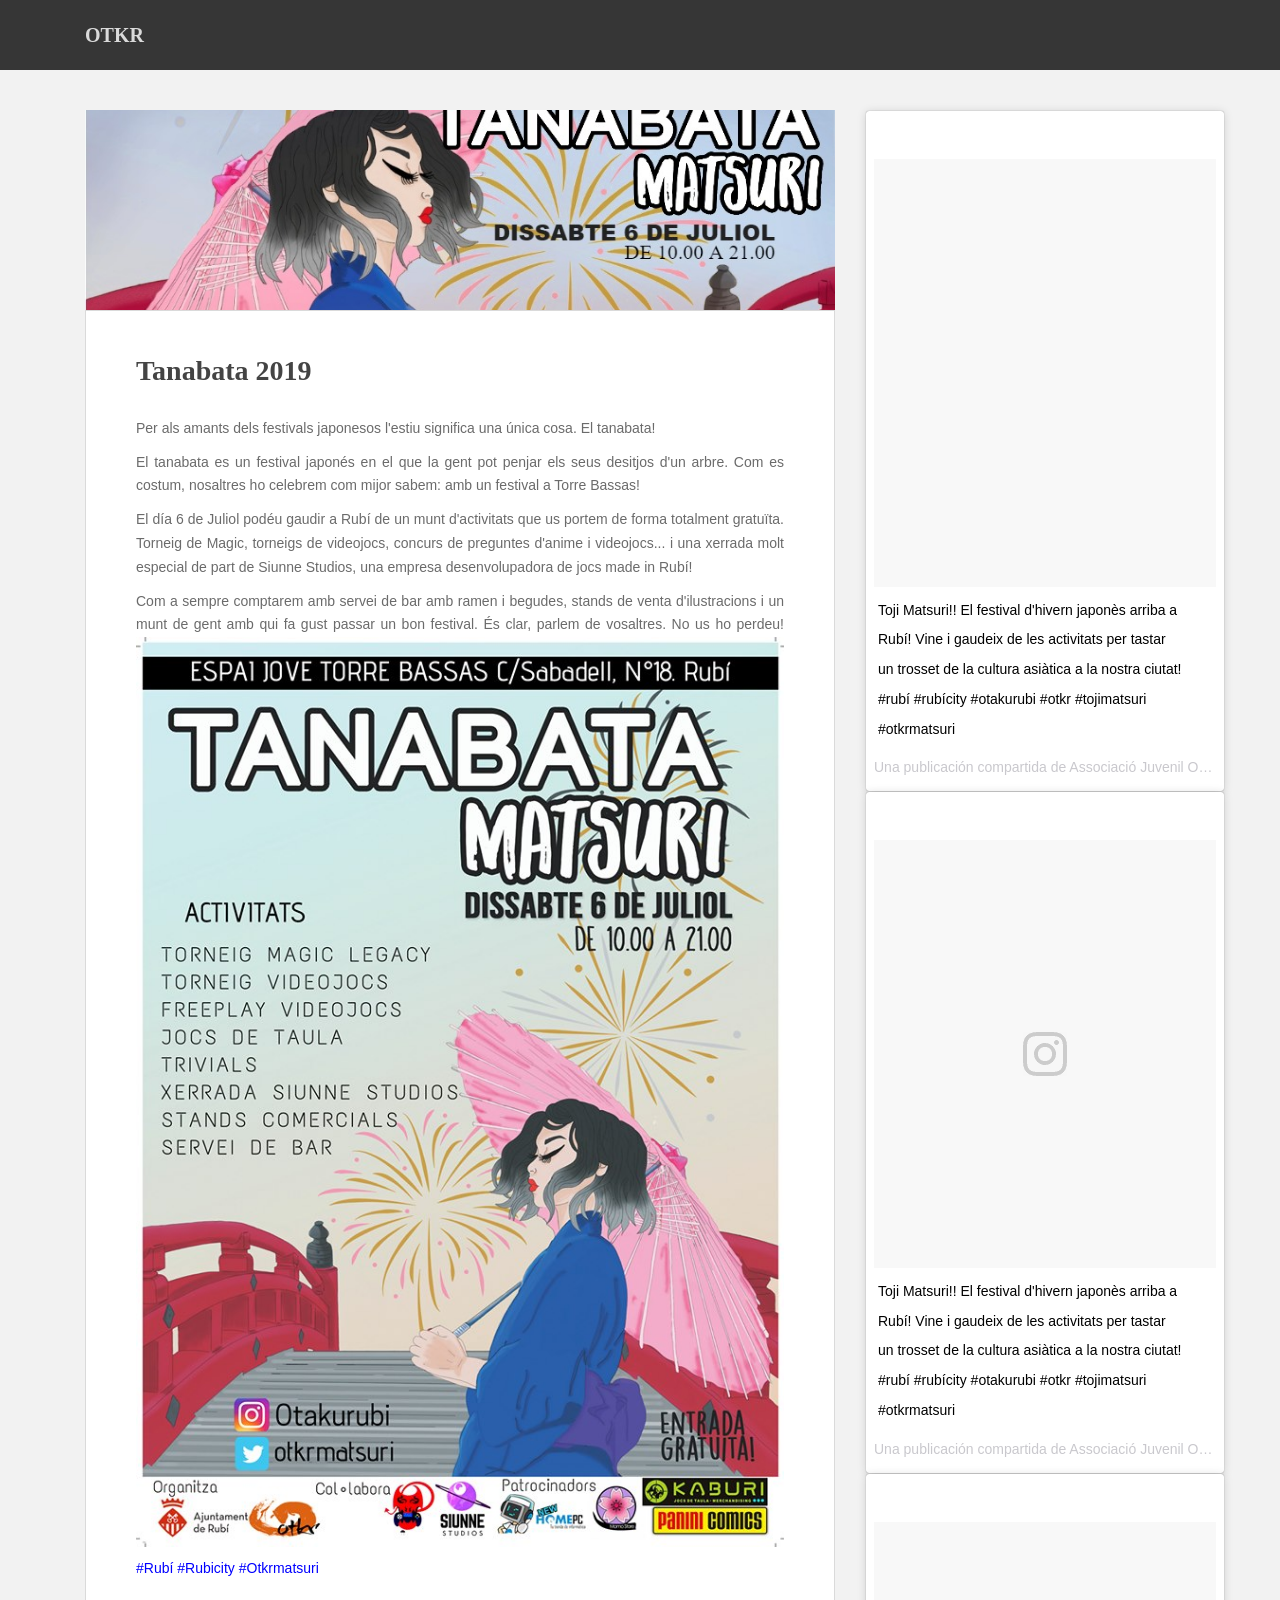
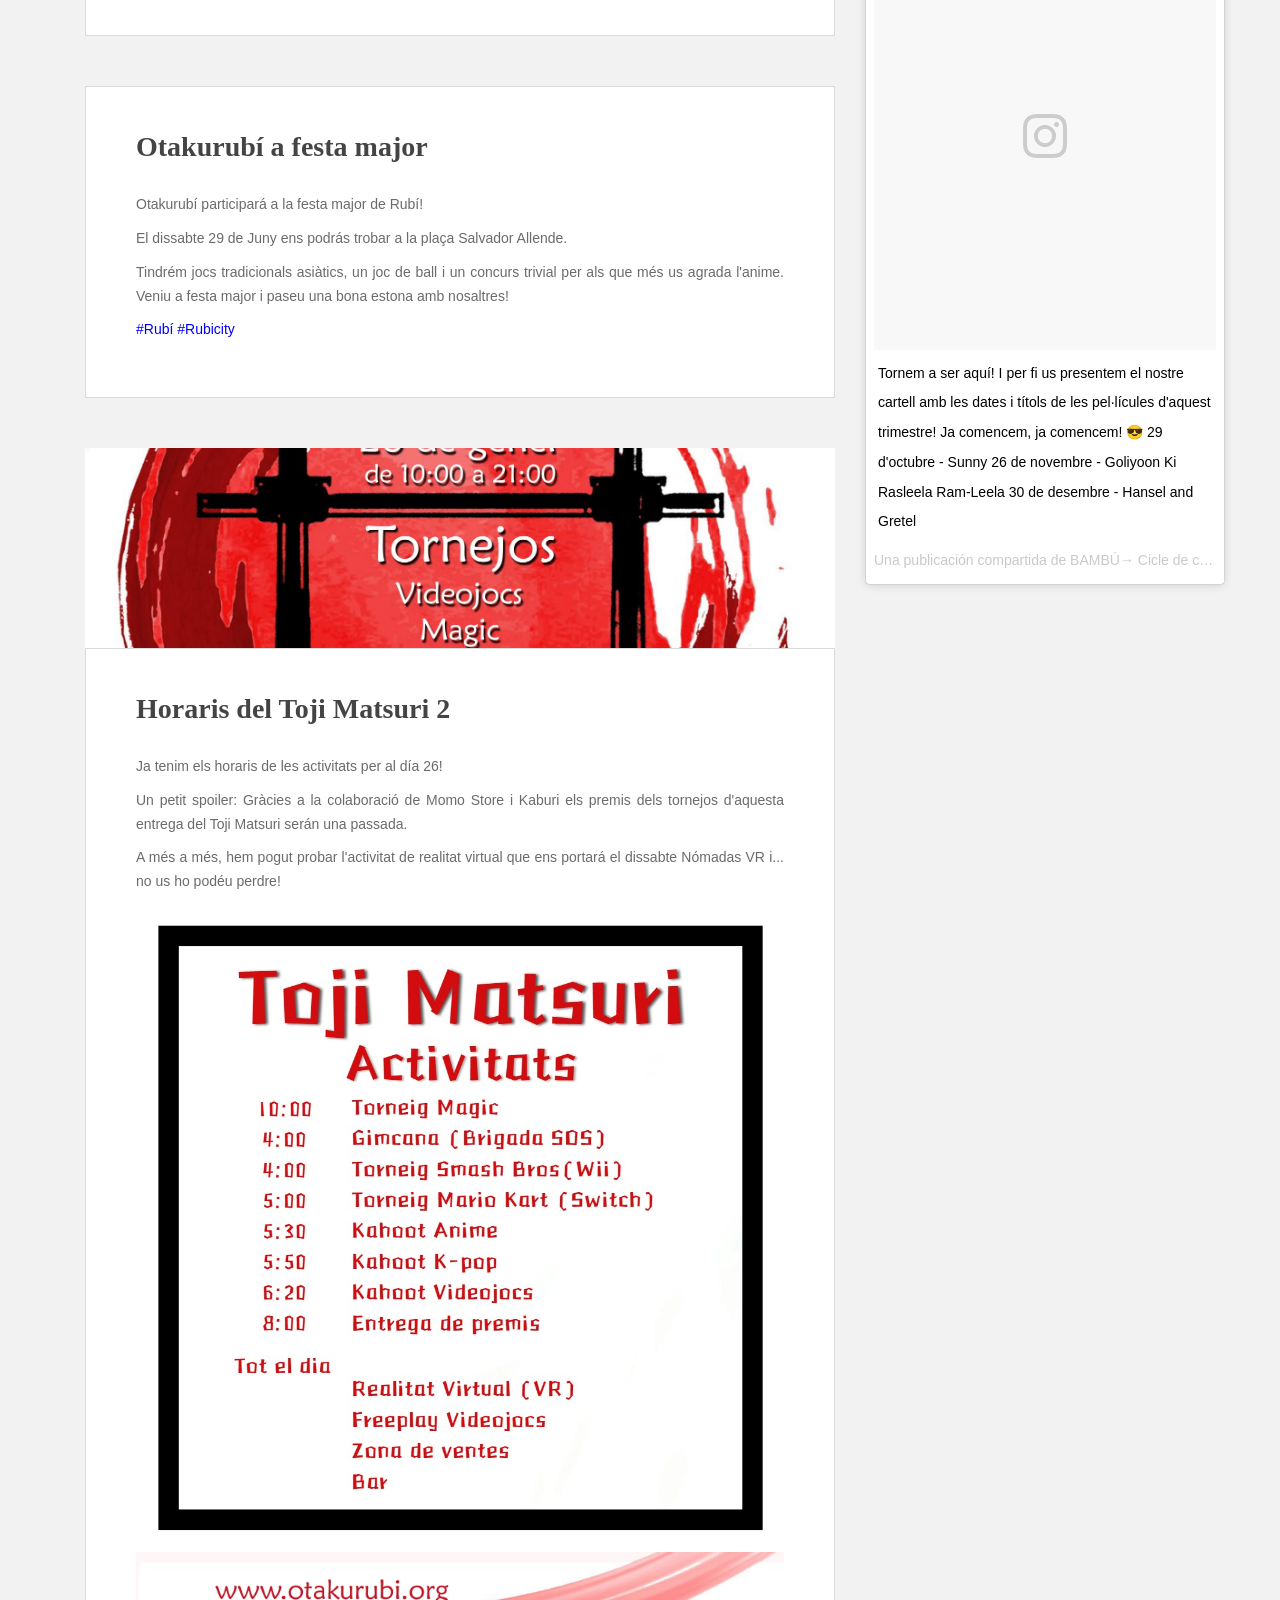
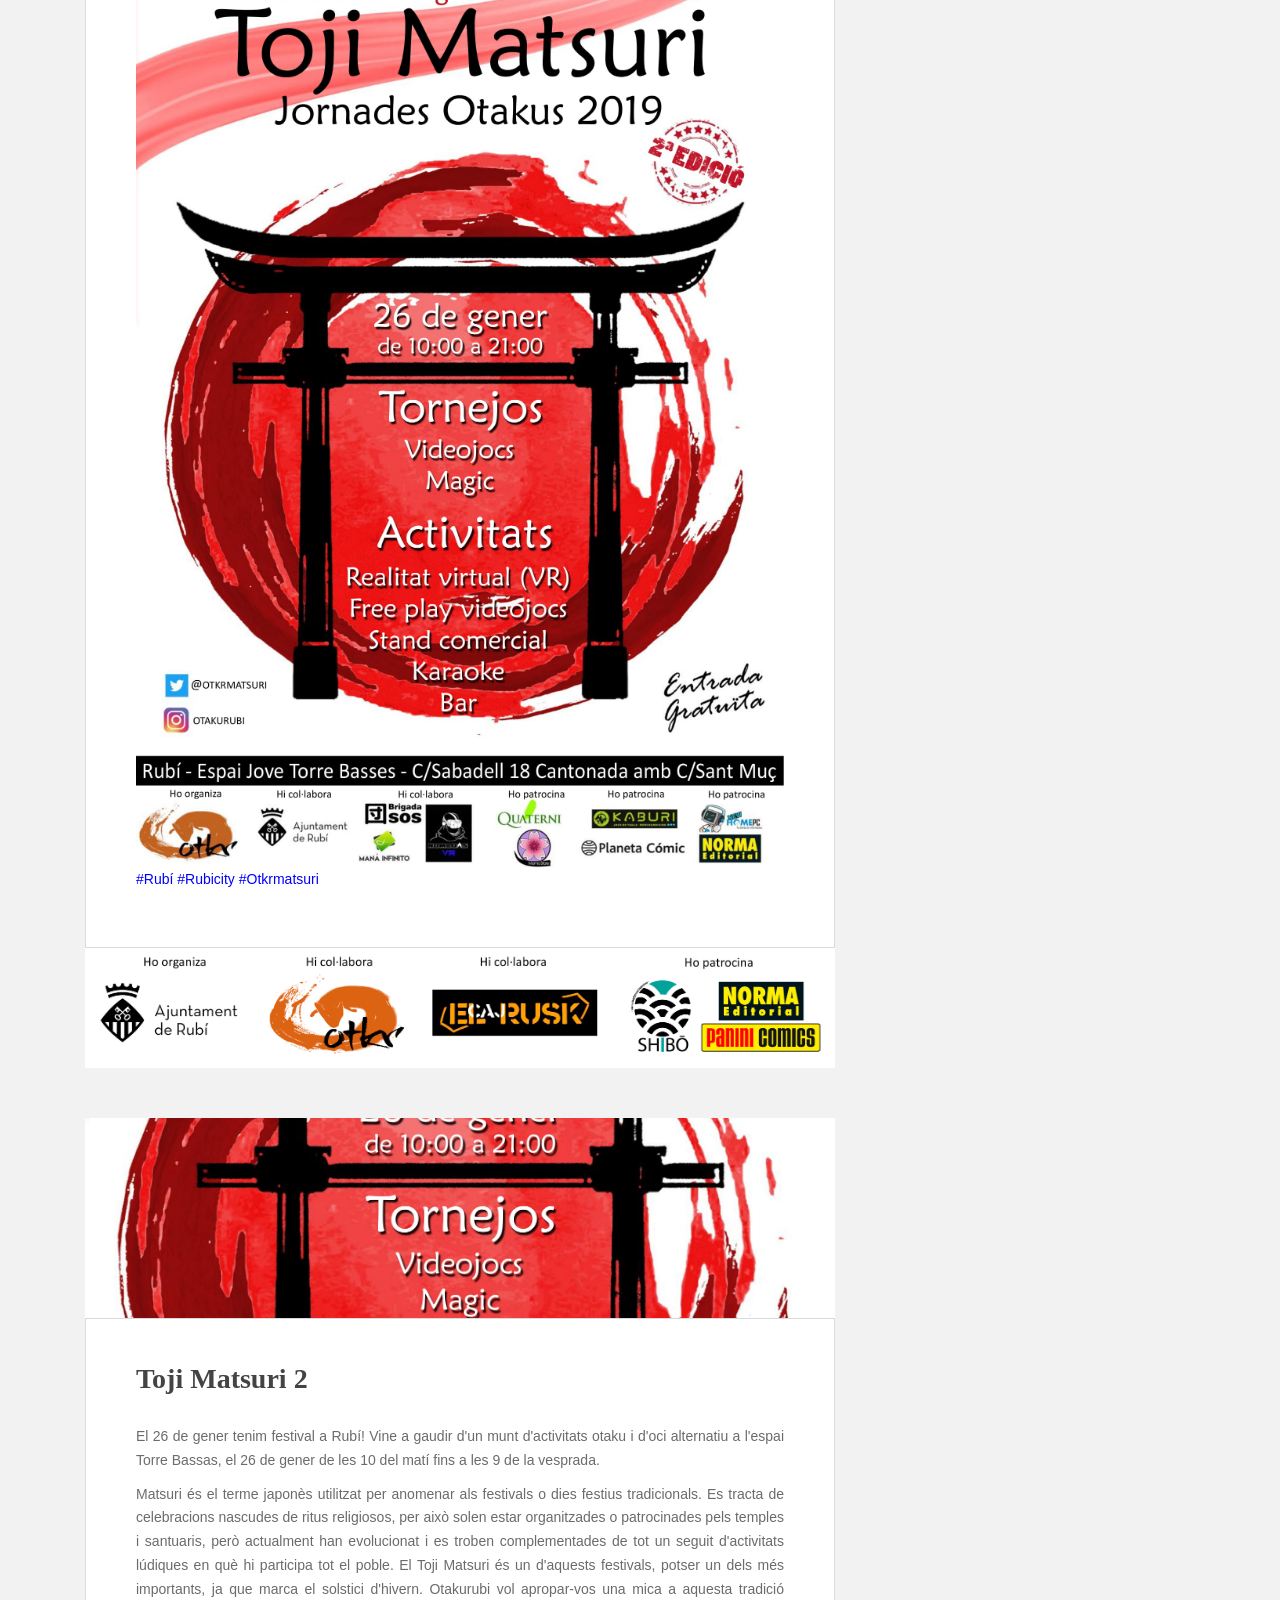
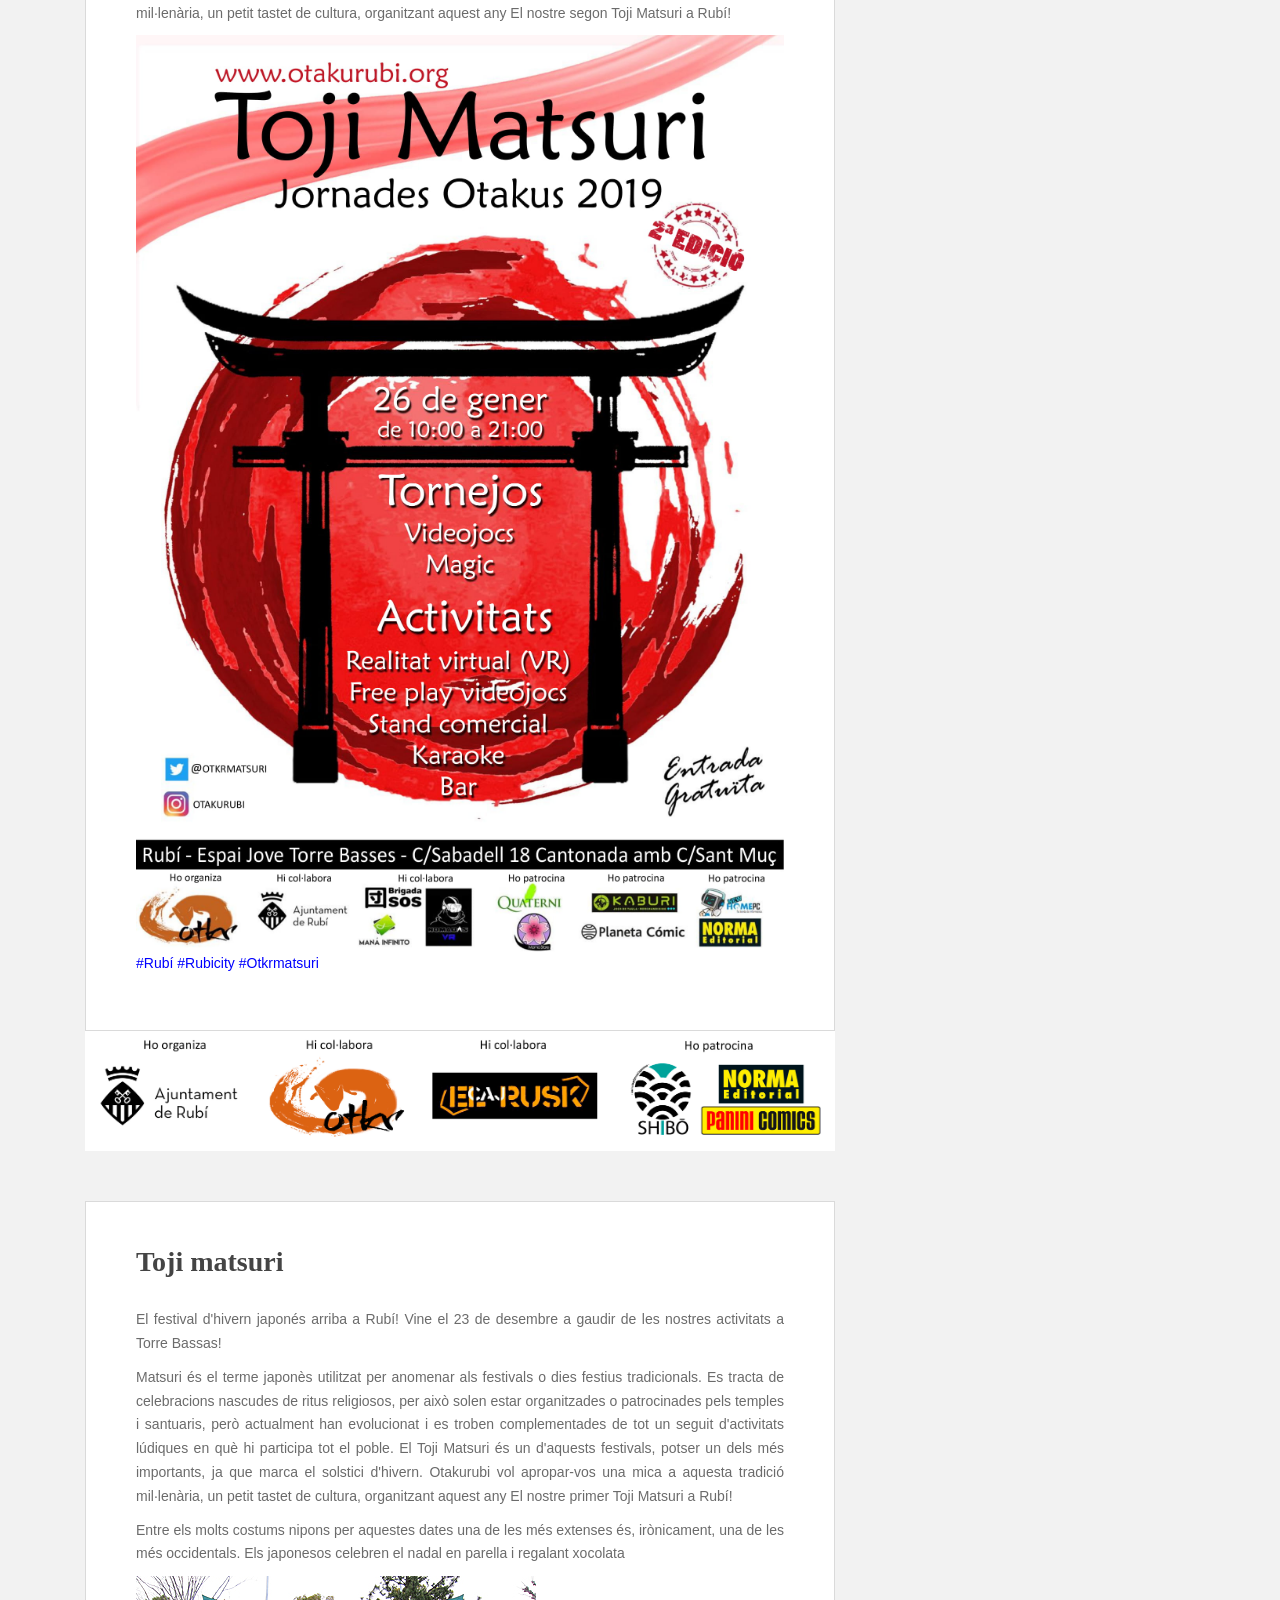
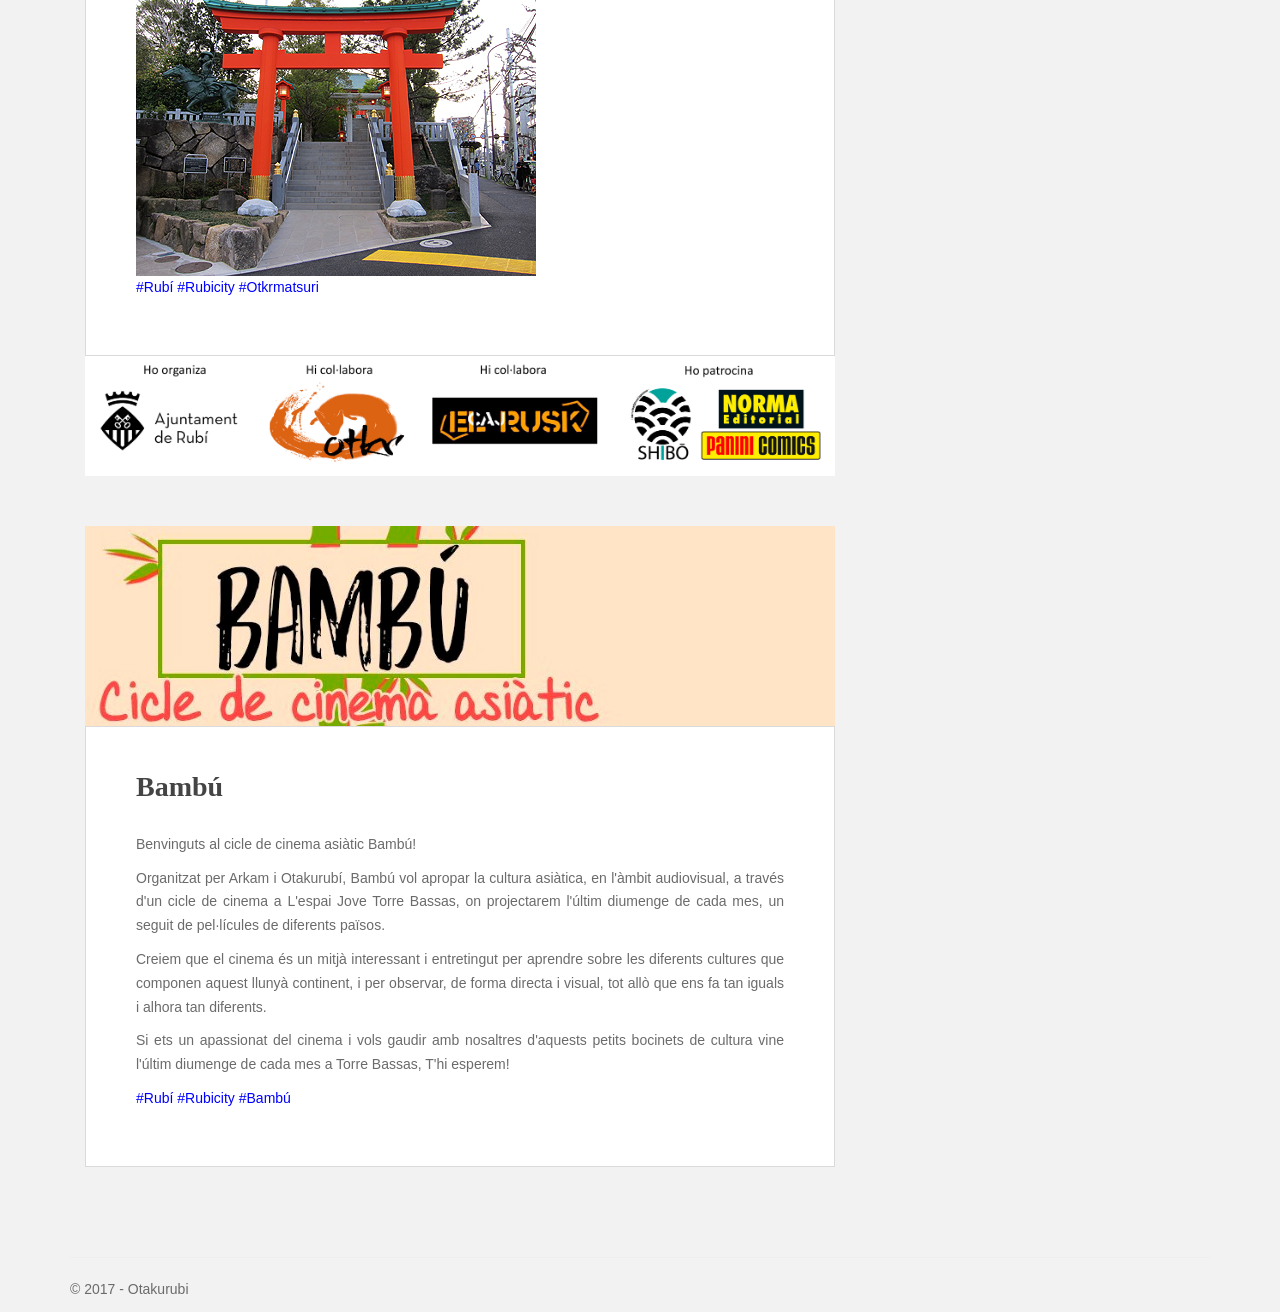
==== commit b72b1fce: "correcciones" ====
--- a/index.html
+++ b/index.html
@@ -1,26 +1,16 @@
 <!DOCTYPE html>
-<!-- saved from url=(0023)http://localhost:58966/ -->
-<html style="" class=" js flexbox flexboxlegacy canvas canvastext webgl no-touch geolocation postmessage websqldatabase indexeddb hashchange history draganddrop websockets rgba hsla multiplebgs backgroundsize borderimage borderradius boxshadow textshadow opacity cssanimations csscolumns cssgradients cssreflections csstransforms csstransforms3d csstransitions fontface generatedcontent video audio localstorage sessionstorage webworkers applicationcache svg inlinesvg smil svgclippaths"><head><meta http-equiv="Content-Type" content="text/html; charset=UTF-8">
+<html lang="ca"><head><meta http-equiv="Content-Type" content="text/html; charset=UTF-8">
     
     
     <meta name="viewport" content="width=device-width, initial-scale=1.0">
     <title>Associació juvenil Otakurubí</title>
-    <link href="content/bootstrap.css" rel="stylesheet">
+    <link href="https://maxcdn.bootstrapcdn.com/bootstrap/3.4.1/css/bootstrap.min.css" rel="stylesheet">
 <link href="content/site.css" rel="stylesheet">
 <link href="content/custom.css" rel="stylesheet">
 
-    <script src="content/modernizr-2.6.2.js.descarga"></script><style>@media print {#ghostery-purple-box {display:none !important}}</style>
-
     <link href="content/flexslider.css" rel="stylesheet">
-	<!-- Global site tag (gtag.js) - Google Analytics -->
-	<script async src="https://www.googletagmanager.com/gtag/js?id=UA-10440698-1"></script>
-	<script>
-	  window.dataLayer = window.dataLayer || [];
-	  function gtag(){dataLayer.push(arguments);}
-	  gtag('js', new Date());
-
-	  gtag('config', 'UA-10440698-1');
-	</script>
+    <meta http-equiv="Content-Security-Policy" content="default-src 'none'; script-src 'self' https://code.jquery.com https://maxcdn.bootstrapcdn.com https://www.instagram.com; style-src 'self' 'unsafe-inline' https://maxcdn.bootstrapcdn.com; img-src 'self' data:; font-src https://maxcdn.bootstrapcdn.com; connect-src https://www.instagram.com; frame-src https://www.instagram.com; base-uri 'self'; form-action 'none';">
+    <meta name="referrer" content="strict-origin-when-cross-origin">
 </head>
 <body class="home blog group-blog infinite-scroll" style="">
 
@@ -72,7 +62,7 @@
                     <div class="imgBanerBlog" style="background-image:url(IMG/Tanabata2019Small.jpg)"></div>
                     <div class="post-inner-content">
                         <header class="entry-header page-header">
-                            <h2 class="entry-title"><a href="javascrip:" rel="bookmark">Tanabata 2019</a></h2>
+                            <h2 class="entry-title"><a href="#" rel="bookmark">Tanabata 2019</a></h2>
                         </header><!-- .entry-header -->
                         <div class="entry-content">
                             <p>Per als amants dels festivals japonesos l'estiu significa una única cosa. El tanabata!</p>
@@ -90,7 +80,7 @@
                 <div class="blog-item-wrap">
                     <div class="post-inner-content">
                         <header class="entry-header page-header">
-                            <h2 class="entry-title"><a href="javascrip:" rel="bookmark">Otakurubí a festa major</a></h2>
+                            <h2 class="entry-title"><a href="#" rel="bookmark">Otakurubí a festa major</a></h2>
                         </header><!-- .entry-header -->
                         <div class="entry-content">
                             <p>Otakurubí participará a la festa major de Rubí!</p>
@@ -107,7 +97,7 @@
                     <div class="imgBanerBlog" style="background-image:url(IMG/tojimatsuri2.jpg)"></div>
                     <div class="post-inner-content">
                         <header class="entry-header page-header">
-                            <h2 class="entry-title"><a href="javascrip:" rel="bookmark">Horaris del Toji Matsuri 2</a></h2>
+                            <h2 class="entry-title"><a href="#" rel="bookmark">Horaris del Toji Matsuri 2</a></h2>
                         </header><!-- .entry-header -->
                         <div class="entry-content">
                             <p>Ja tenim els horaris de les activitats per al día 26!</p>
@@ -127,7 +117,7 @@
                     <div class="imgBanerBlog" style="background-image:url(IMG/tojimatsuri2.jpg)"></div>
                     <div class="post-inner-content">
                         <header class="entry-header page-header">
-                            <h2 class="entry-title"><a href="javascrip:" rel="bookmark">Toji Matsuri 2</a></h2>
+                            <h2 class="entry-title"><a href="#" rel="bookmark">Toji Matsuri 2</a></h2>
                         </header><!-- .entry-header -->
                         <div class="entry-content">
                             <p>El 26 de gener tenim festival a Rubí! Vine a gaudir d'un munt d'activitats otaku i d'oci alternatiu a l'espai Torre Bassas, el 26 de gener de les 10 del matí fins a les 9 de la vesprada. </p>
@@ -144,7 +134,7 @@
                 <div class="blog-item-wrap">
                     <div class="post-inner-content">
                         <header class="entry-header page-header">
-                            <h2 class="entry-title"><a href="javascrip:" rel="bookmark">Toji matsuri</a></h2>
+                            <h2 class="entry-title"><a href="#" rel="bookmark">Toji matsuri</a></h2>
                         </header><!-- .entry-header -->
                         <div class="entry-content">
                             <p>El festival d'hivern japonés arriba a Rubí! Vine el 23 de desembre a gaudir de les nostres activitats a Torre Bassas! </p>
@@ -163,7 +153,7 @@
                     <div class="imgBanerBlog" style="background-image:url(IMG/loboBambu.jpg)"></div>
                     <div class="post-inner-content">
                         <header class="entry-header page-header">
-                            <h2 class="entry-title"><a href="javascrip:" rel="bookmark">Bambú</a></h2>
+                            <h2 class="entry-title"><a href="#" rel="bookmark">Bambú</a></h2>
                         </header><!-- .entry-header -->
                         <div class="entry-content">
                             <p>Benvinguts al cicle de cinema asiàtic Bambú!</p>
@@ -212,7 +202,7 @@
             </div> <p style="margin:8px 0 0 0; padding:0 4px;"> <a href="https://www.instagram.com/p/BajaVX6nkO3/" style="color:#000; font-family:Arial,sans-serif; font-size:14px; font-style:normal; font-weight:normal; line-height:17px; text-decoration:none; word-wrap:break-word;" target="_blank">Tornem a ser aquí! I per fi us presentem el nostre cartell amb les dates i títols de les pel·lícules d&#39;aquest trimestre! Ja comencem, ja comencem! 😎 29 d&#39;octubre - Sunny 26 de novembre - Goliyoon Ki Rasleela Ram-Leela 30 de desembre - Hansel and Gretel</a></p> <p style="color:#c9c8cd; font-family:Arial,sans-serif; font-size:14px; line-height:17px; margin-bottom:0; margin-top:8px; overflow:hidden; padding:8px 0 7px; text-align:center; text-overflow:ellipsis; white-space:nowrap;">Una publicación compartida de BAMBÚ→ Cicle de cinema asiàtic (@@ccabambu) el <time style="font-family:Arial,sans-serif; font-size:14px; line-height:17px;" datetime="2017-10-22T14:16:01+00:00">22 de Oct de 2017 a la(s) 7:16 PDT</time></p>
         </div>
     </blockquote>
-    <script async="" defer="" src="content/embeds.js.descarga"></script>
+    <script async defer src="https://www.instagram.com/embed.js"></script>
 </div>
 
                         
@@ -229,19 +219,12 @@
 
     </div>
 
-    <script src="content/jquery-1.10.2.js.descarga"></script>
-
-    <script src="content/bootstrap.js.descarga"></script>
-<script src="content/respond.js.descarga"></script>
+    <script src="https://code.jquery.com/jquery-3.7.1.min.js" integrity="sha256-/JqT3SQfawRcv/BIHPThkBvs0OEvtFFmqPF/lYI/Cxo=" crossorigin="anonymous"></script>
+
+    <script src="https://maxcdn.bootstrapcdn.com/bootstrap/3.4.1/js/bootstrap.min.js"></script>
 
     
 
-<!-- Visual Studio Browser Link -->
-<script type="application/json" id="__browserLink_initializationData">
-    {"appName":"Chrome","requestId":"081233d9c78a4c979f58d828bb12b8c8"}
-</script>
-<script type="text/javascript" src="content/browserLink" async="async"></script>
-<!-- End Browser Link -->
 
 
 
